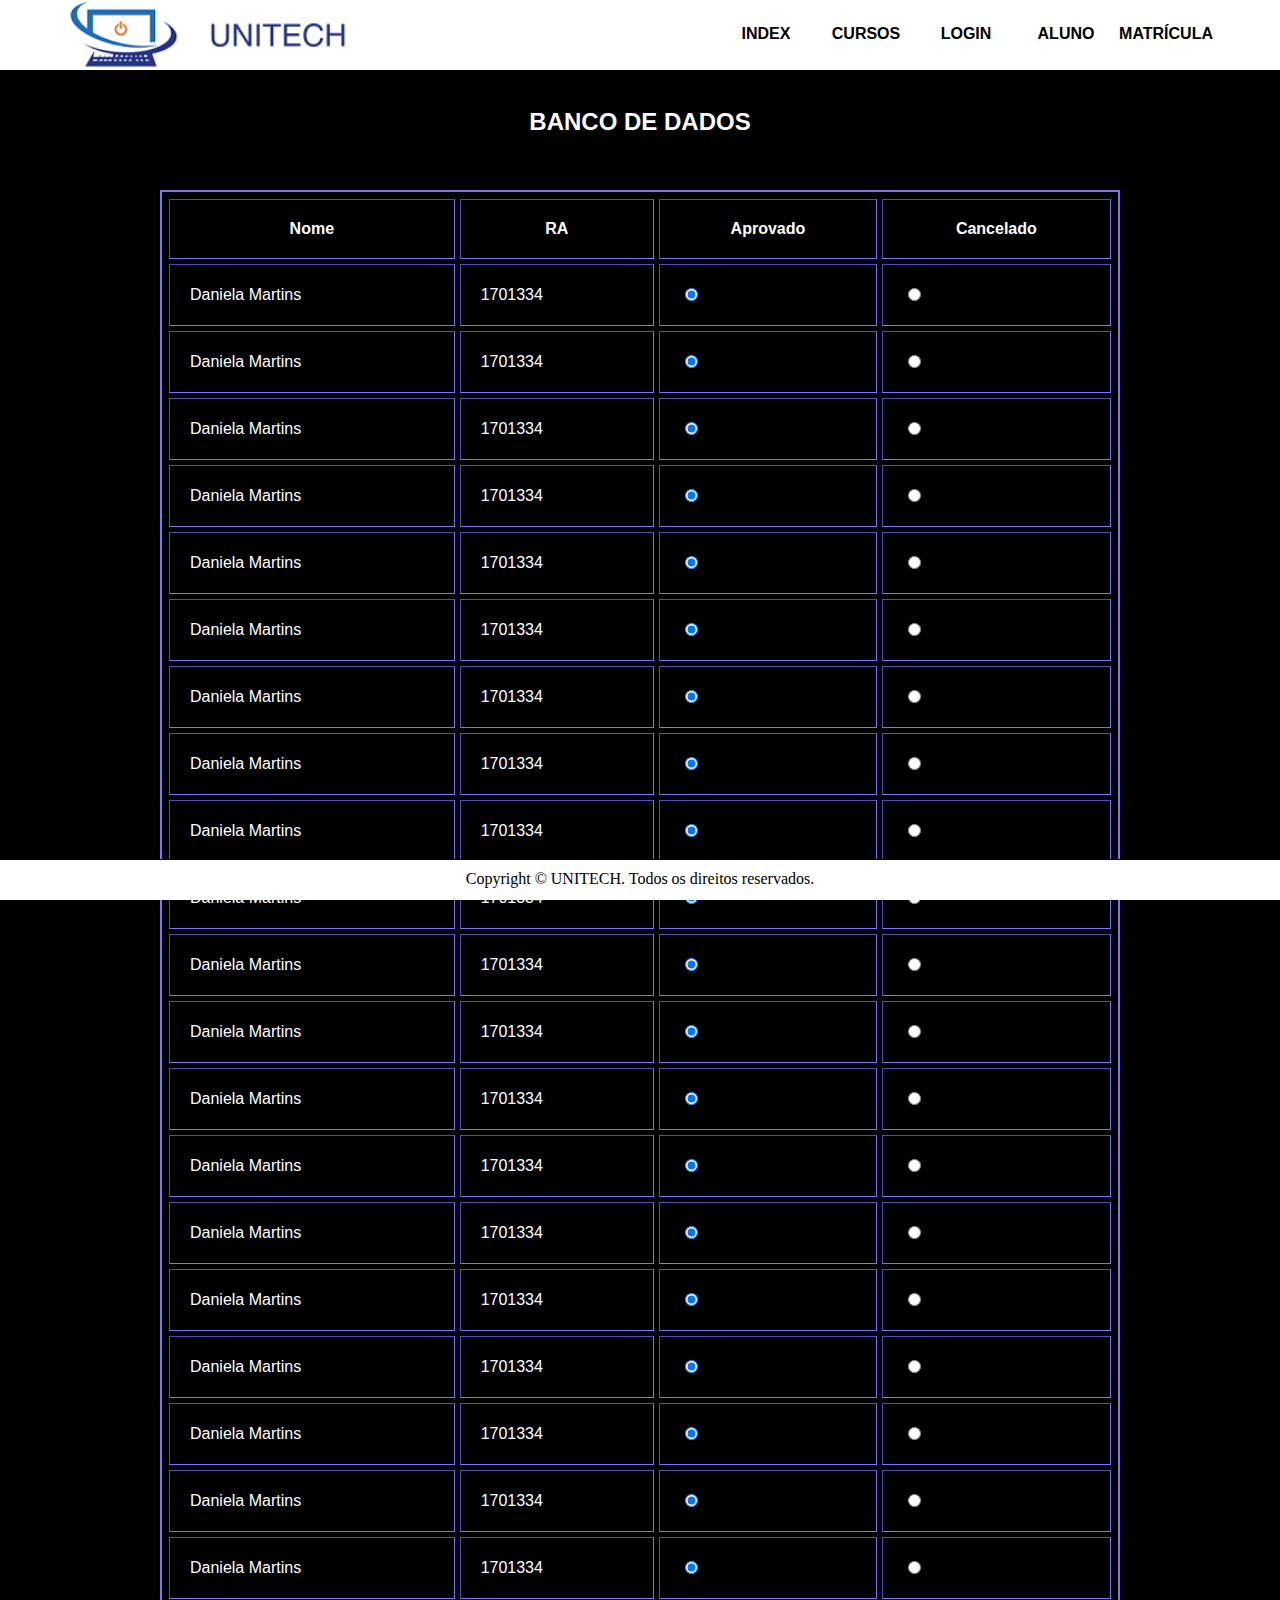
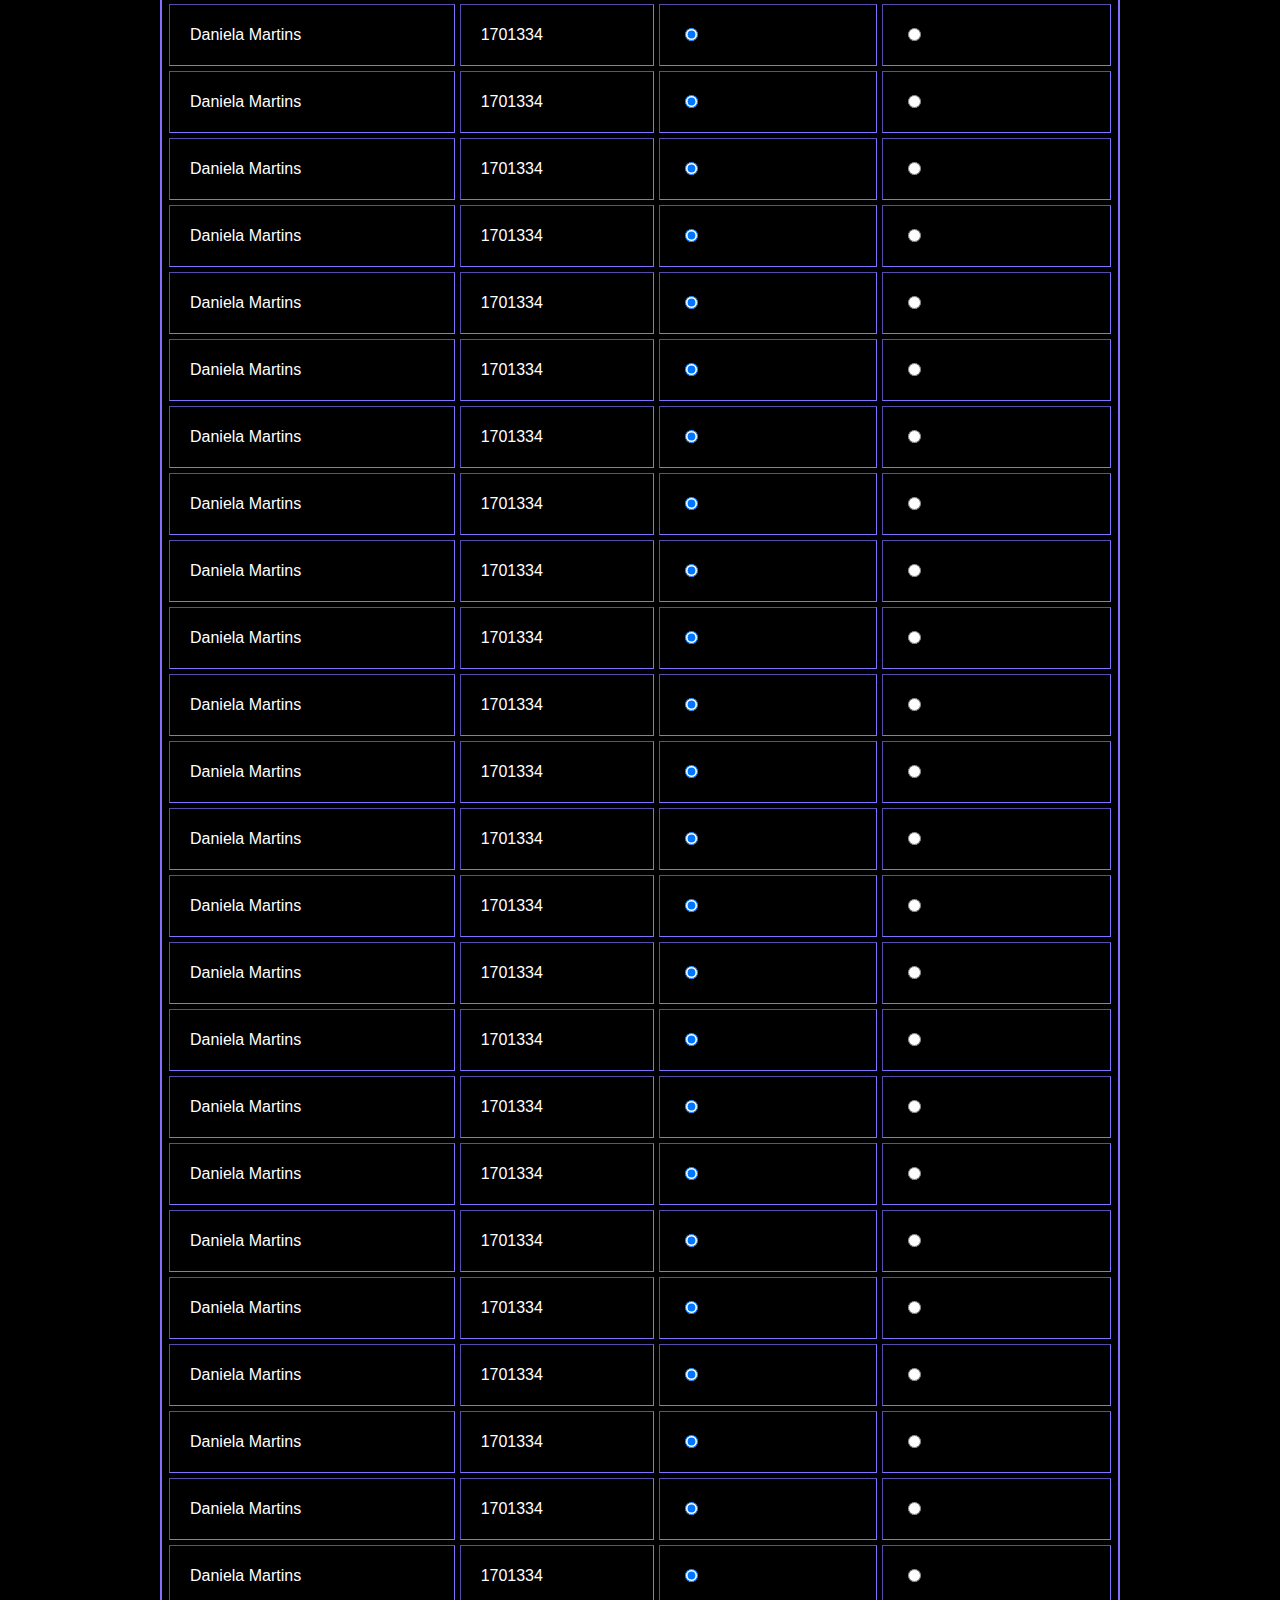
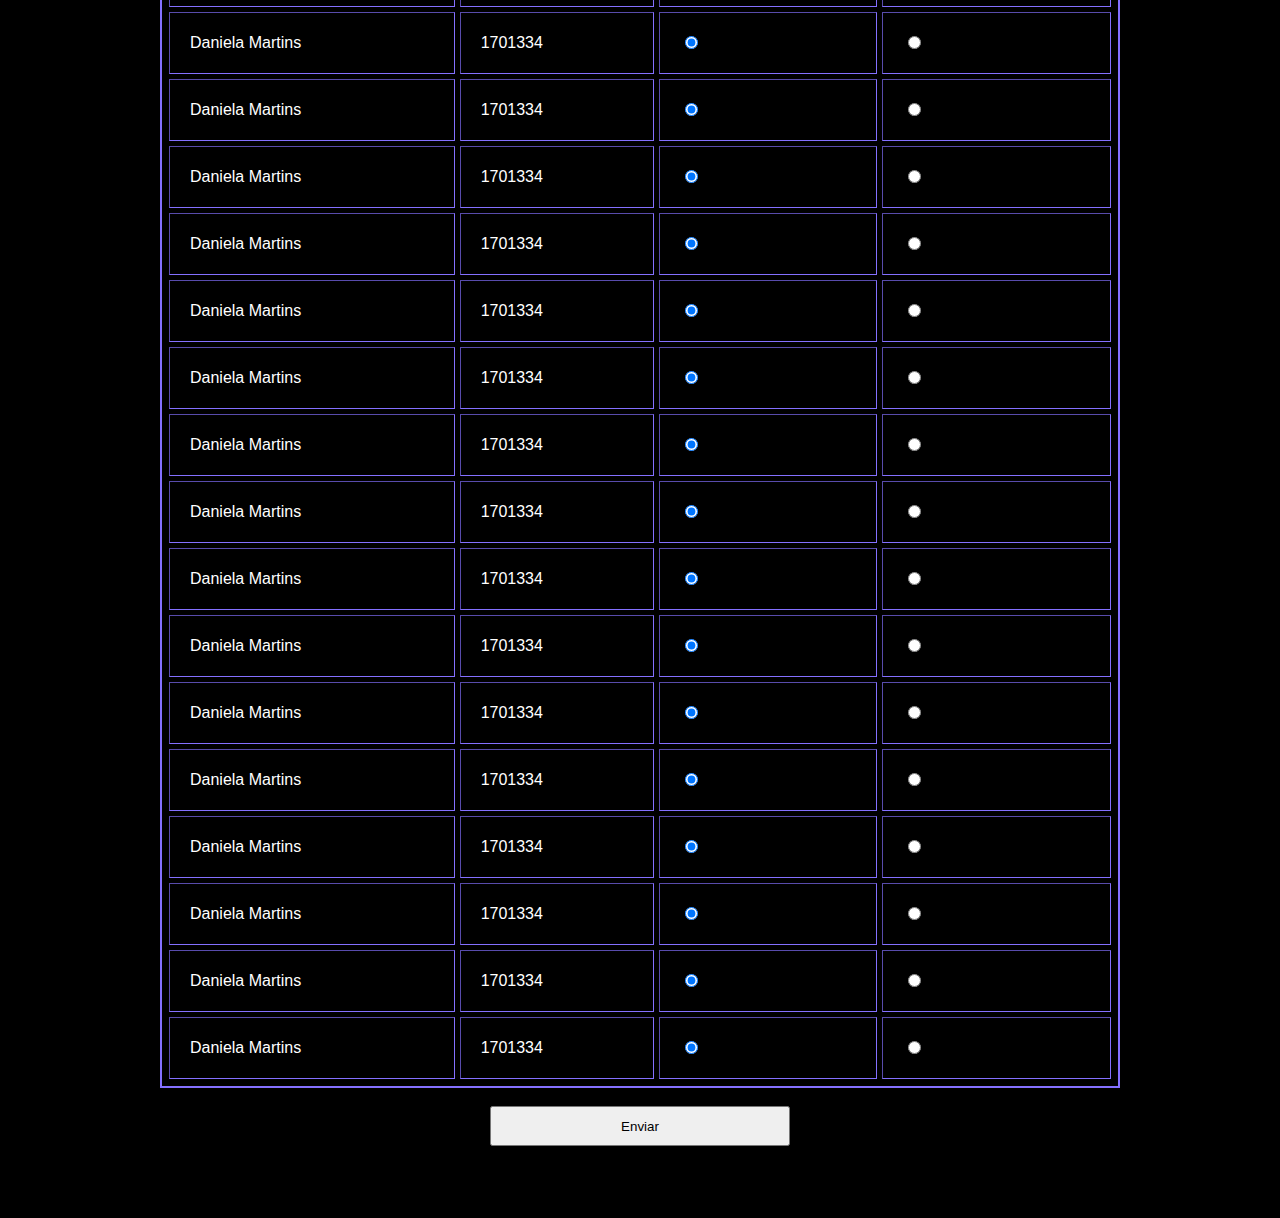
==== Projeto/matricula.html @ 8b110e54 "Update matricula.html" ====
<!DOCTYPE html>
<html>
<head>
    <meta charset="utf-8" />
    <title>NOVO ALUNO</title>
    <meta name="viewport" content="width=device-width, initial-scale=1">
    <link rel="stylesheet" type="text/css" media="screen" href="estilo.css" />
	<script src="javascript.js" defer async charset="utf-8"></script>

	<link rel="apple-touch-icon" sizes="57x57" href="imgs/icone-url.png">
	<link rel="apple-touch-icon" sizes="60x60" href="imgs/icone-url.png">
	<link rel="apple-touch-icon" sizes="72x72" href="imgs/icone-url.png">
	<link rel="apple-touch-icon" sizes="76x76" href="imgs/icone-url.png">
	<link rel="apple-touch-icon" sizes="114x114" href="imgs/icone-url.png">
	<link rel="apple-touch-icon" sizes="120x120" href="imgs/icone-url.png">
	<link rel="apple-touch-icon" sizes="144x144" href="imgs/icone-url.png">
	<link rel="apple-touch-icon" sizes="152x152" href="imgs/icone-url.png">
	<link rel="apple-touch-icon" sizes="180x180" href="imgs/icone-url.png">
	<link rel="icon" type="image/png" sizes="192x192"  href="imgs/icone-url.png">
	<link rel="icon" type="image/png" sizes="32x32" href="imgs/icone-url.png">
	<link rel="icon" type="image/png" sizes="96x96" href="imgs/icone-url.png">
	<link rel="icon" type="image/png" sizes="16x16" href="imgs/icone-url.png">
	<link rel="manifest" href="/manifest.json">
	<meta name="msapplication-TileColor" content="#ffffff">
	<meta name="msapplication-TileImage" content="imgs/icone-url.png">
	<meta name="theme-color" content="#ffffff">
</head>
<body>
    <div class="cabecalho">
        <img src="imgs/logo-menu.png" height="70px" class="logo-menu">
        
        <ul>
            <li><a href="index.html">INDEX</a></li>
            <li><a href="cursos.html">CURSOS</a></li>
            <li class="menu-login"><a href="page_index.html">LOGIN</a></li>
			<li class="menu-login"><a href="novoaluno.html">ALUNO</a></li>
			<li class="menu-login"><a href="matricula.html">MATRÍCULA</a></li>
        </ul>
    </div>
	
    <!--------------------------- ESTE É O CONTEUDO DO SITE-------------------------------->
	
	<main class="conteudo">
        <br>
        <br>
        <br>
        <br>
		<br>
        <br>
        <center><strong><font size="5">BANCO DE DADOS</font></strong></center>
		<br/>
		<br/>
		<br/>


<form id="formulario1" action="javascript:form_matricula();" method="POST">
<center><table border = '1px' CELLSPACING=5 CELLPADDING=20 width=75% height=60% class="curso">
<tr>
  <th>Nome</th>
  <th>RA</th>
  <th>Aprovado</th>
  <th>Cancelado</th>
</tr>
	<script type="text/javascript">
		var x = 60;
    	for(var i=1;i<=x;i++){
        	document.write('<center><tr id="registro"><td id="nome">Daniela Martins</td><td>1701334</td><td><form><input type="radio" name="avalia" value="aprovado" id="aprovado" checked></td><td><input type="radio" name="avalia" value="reprovado" id="reprovado"></td></form></tr></center>');
        }
    </script>
</table>

<br>
<input type="submit" value="Enviar" style="width: 300px; height: 40px"></center>
</form>

<br>
<br>
<br>
<br>
</main>

<footer class="rodape">
            Copyright © UNITECH. Todos os direitos reservados.
    </footer>
</body>
</html>
---- Projeto/estilo.css ----
body{
    background-color:black;
    width: 100%;
    height: 700px;
    margin:0px;
    padding: 0px;
    -webkit-appearance: textfield; /* 1 */
    -moz-box-sizing: content-box;
    -webkit-box-sizing: content-box; /* 2 */
    box-sizing: content-box;
     
}

.cabecalho{
    background-color: white ;
    width: 100%;
    height: 70px;
    font-family: 'Segoe UI', Tahoma, Geneva, Verdana, sans-serif;
    border-bottom:0.5px solid black;
    font-weight: bold;
    display:flow-root;
    position: fixed;
}

.cabecalho ul{
    margin-top:0px;
    list-style: none;
    margin-right: 5%;
    float: right;
}

.cabecalho ul li{
    float: left;
    width: 100px;
    height: 38px;
    margin-top: 25px;
    padding-bottom: 5px;
    text-align: center;
}

.cabecalho ul li:hover{
    border-bottom: 3px solid black;
}
.cabecalho ul a{
    text-decoration: none;
    color:black;
    position: inline-block;
}

.logo-menu{
    margin-left: 5%;
    float: left;
}

.rodape{
    width: 100%;
    height: 30px;
    color:black;
    background-color: white;
    bottom:0;
    padding-top: 10px;
    position: absolute;
    border-top: 1px solid black;
    text-align: center;
    position: fixed;
    display: block;
    
}

.conteudo{
    text-align: justify;
    font-family: 'tahoma', sans-serif;
    color: white;
    
}
.adm{
    border-style: solid;
	border-color: #8470FF; 
	border-width: 2px; 
	padding: 2px; 
}

.ads{
    border-style: solid;
	border-color: #8470FF; 
	border-width: 2px; 
	padding: 2px; 
}

.bd{
    border-style: solid;
	border-color: #8470FF; 
	border-width: 2px; 
	padding: 2px; 
}

.si{
    border-style: solid;
	border-color: #8470FF; 
	border-width: 2px; 
    padding: 2px;
}

.curso{
    border-style: solid;
	border-color: #8470FF; 
	border-width: 2px; 
	padding: 2px; 

}

.field{
    border:2px groove #8470FF /* Border width, style and colour
}
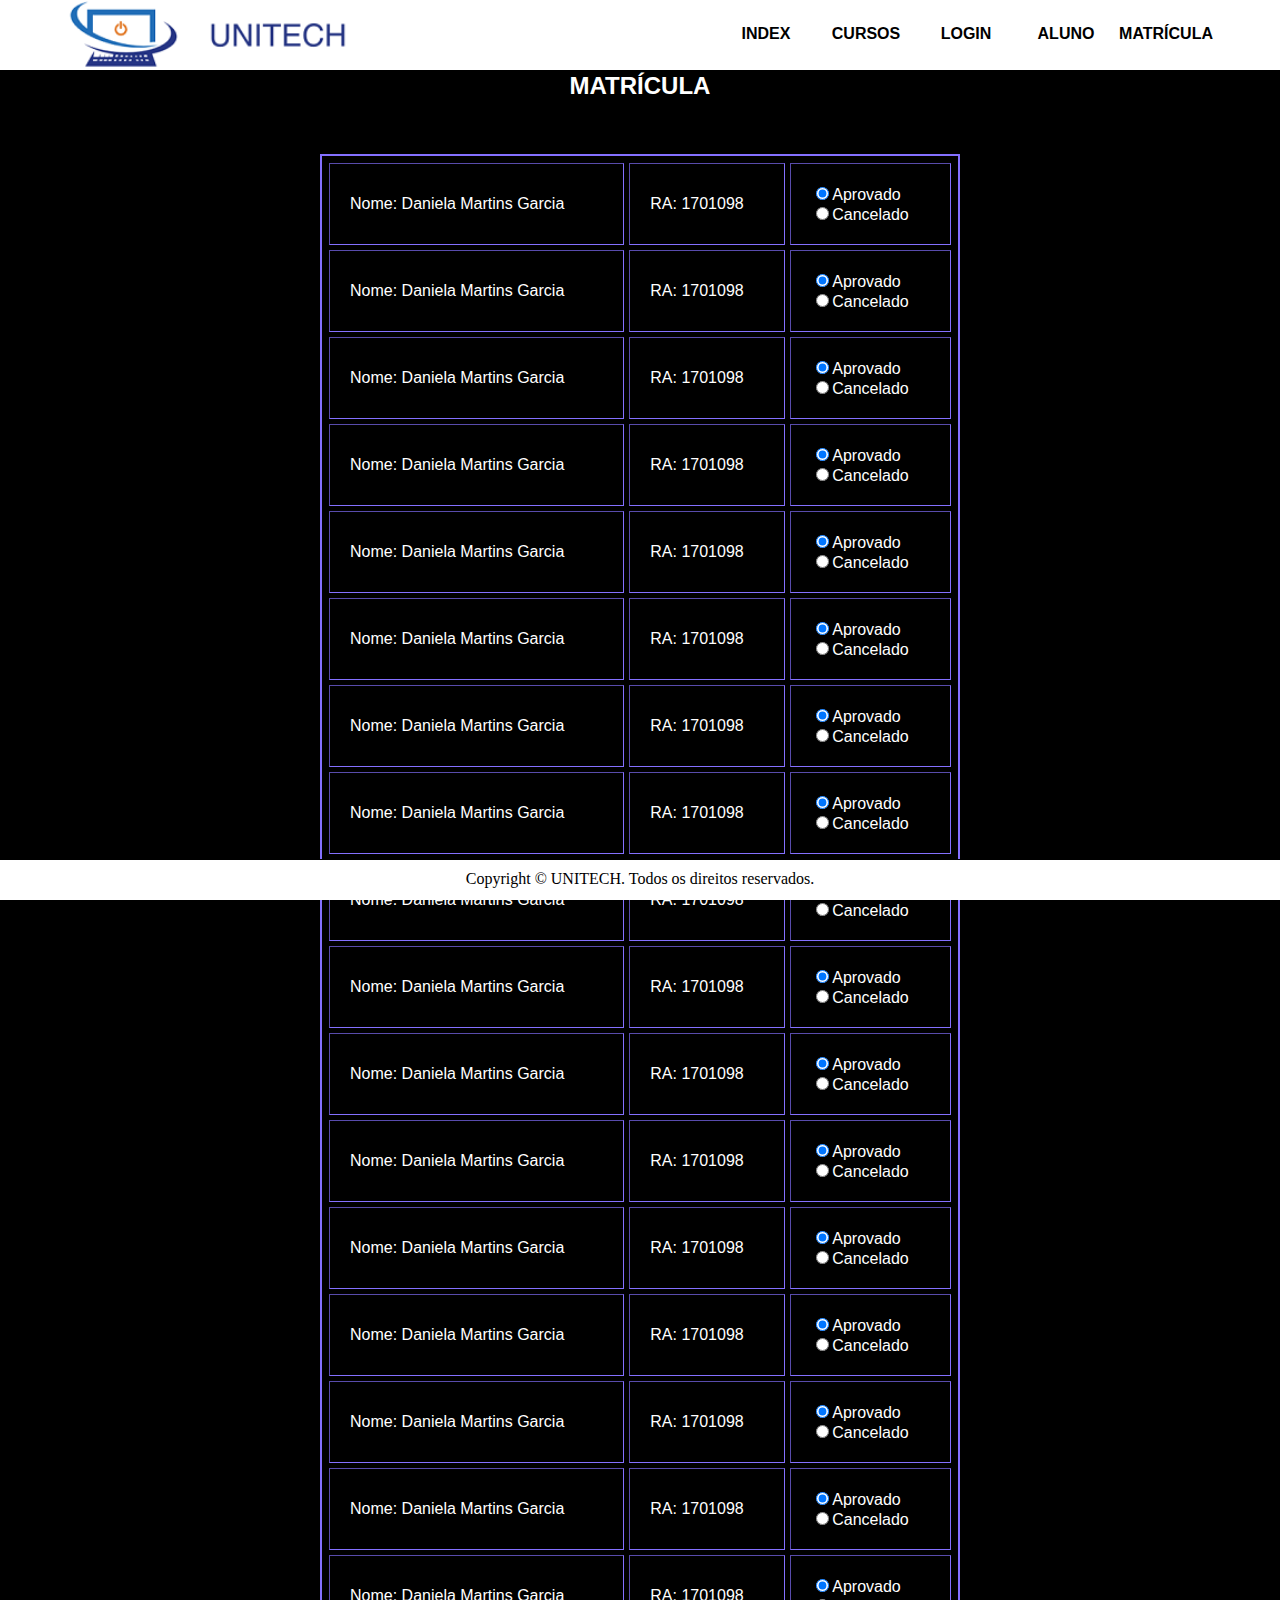
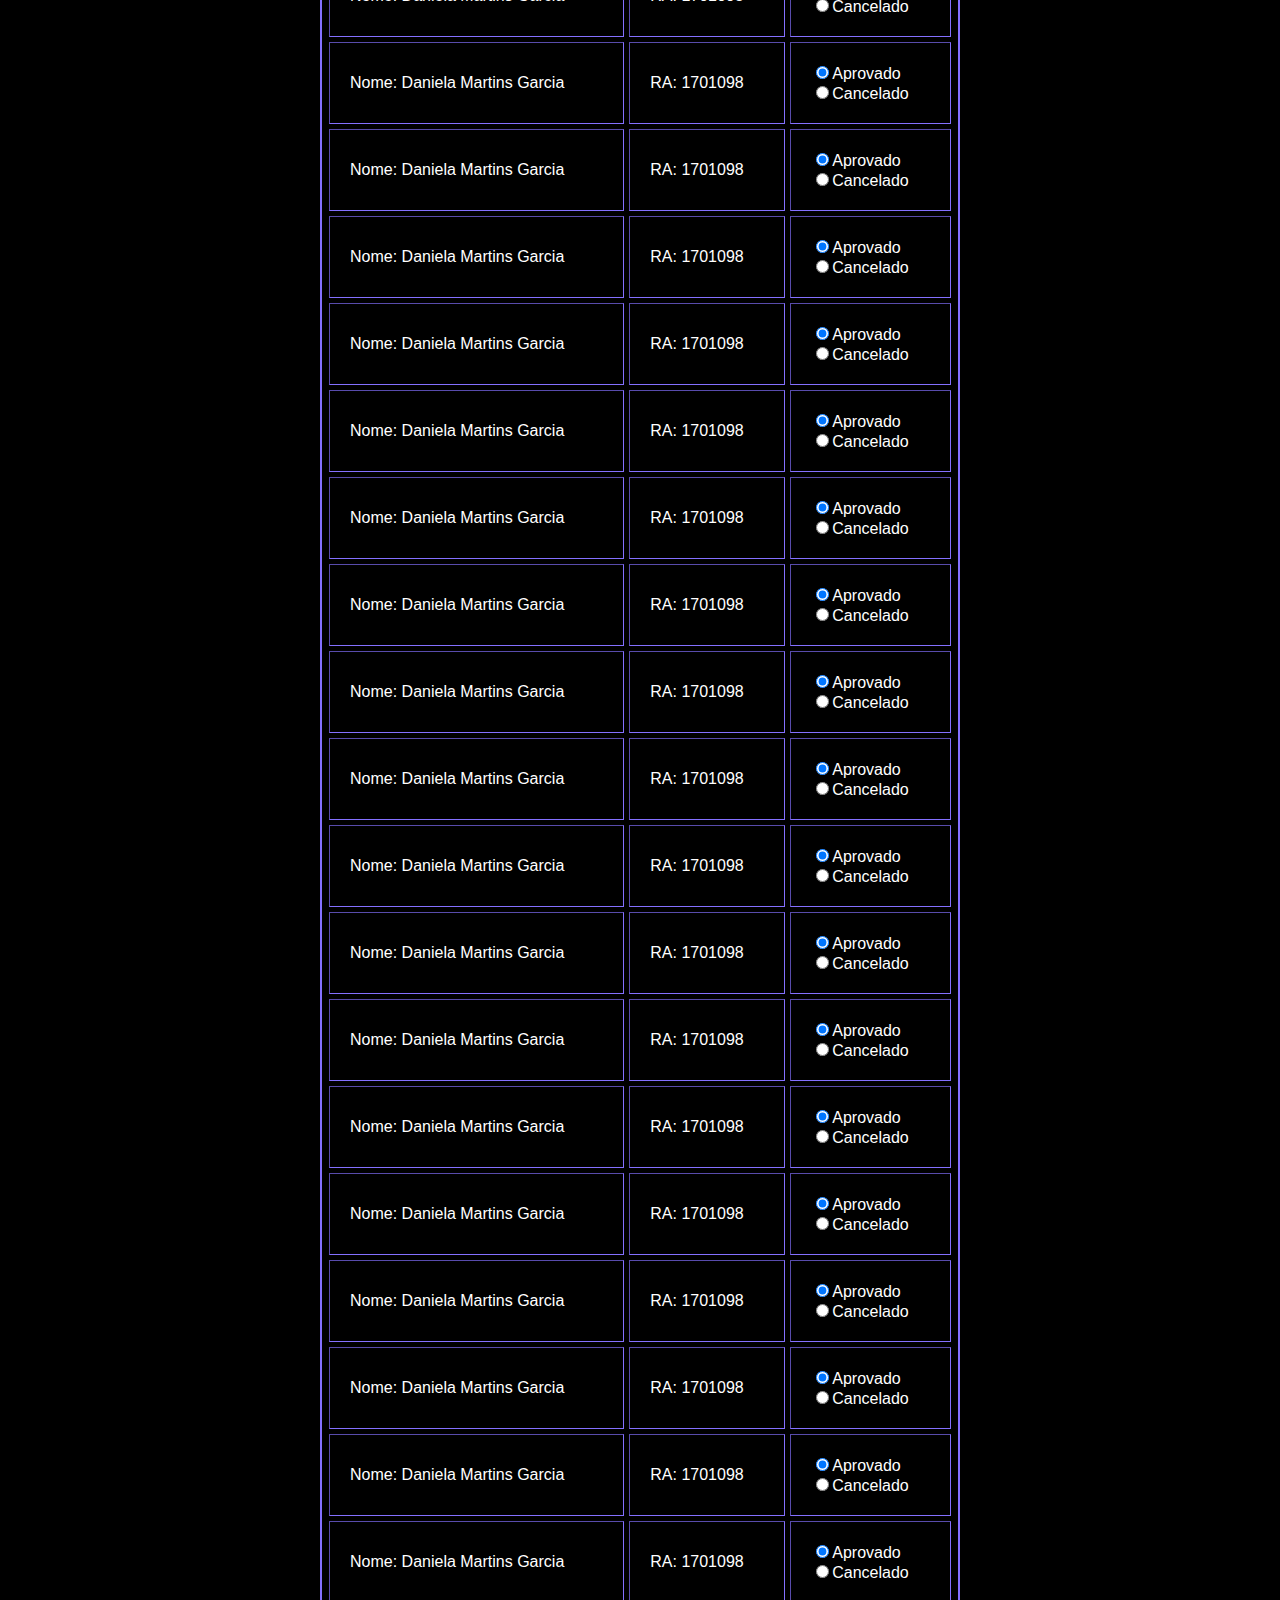
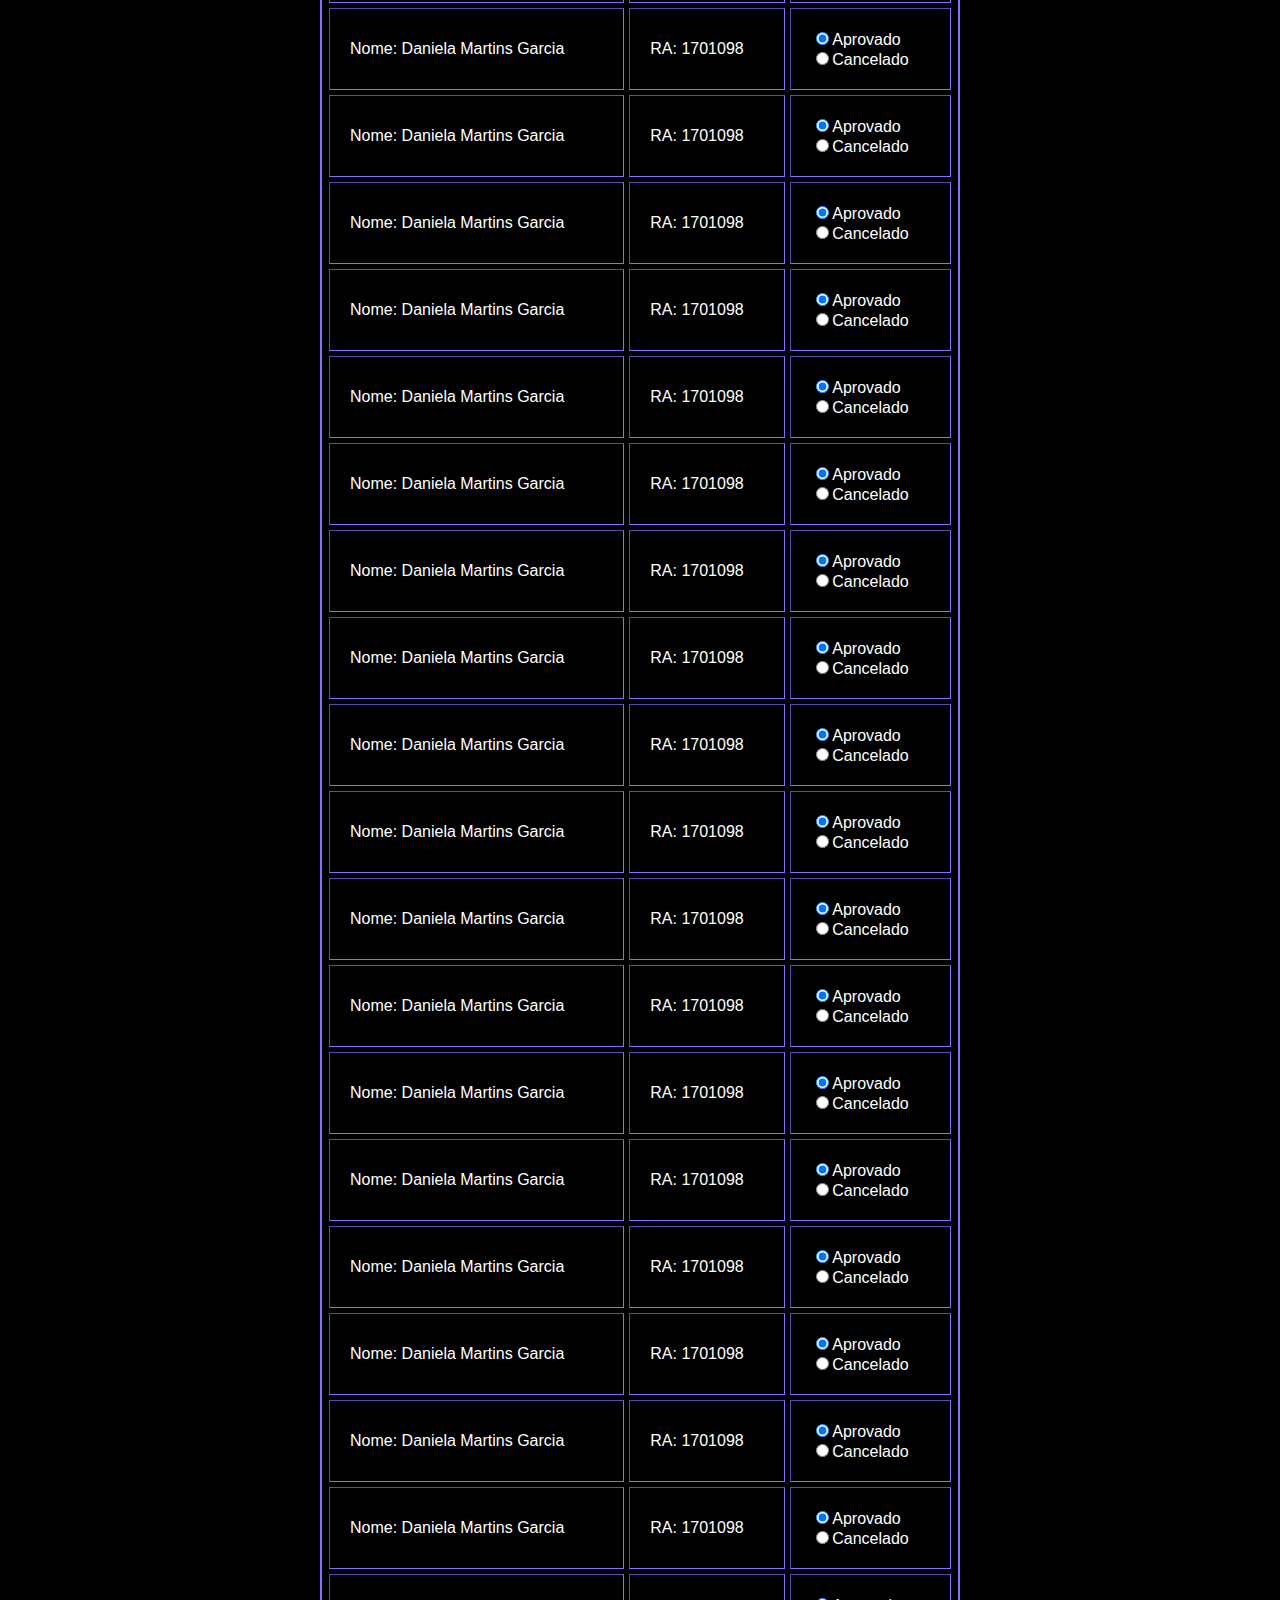
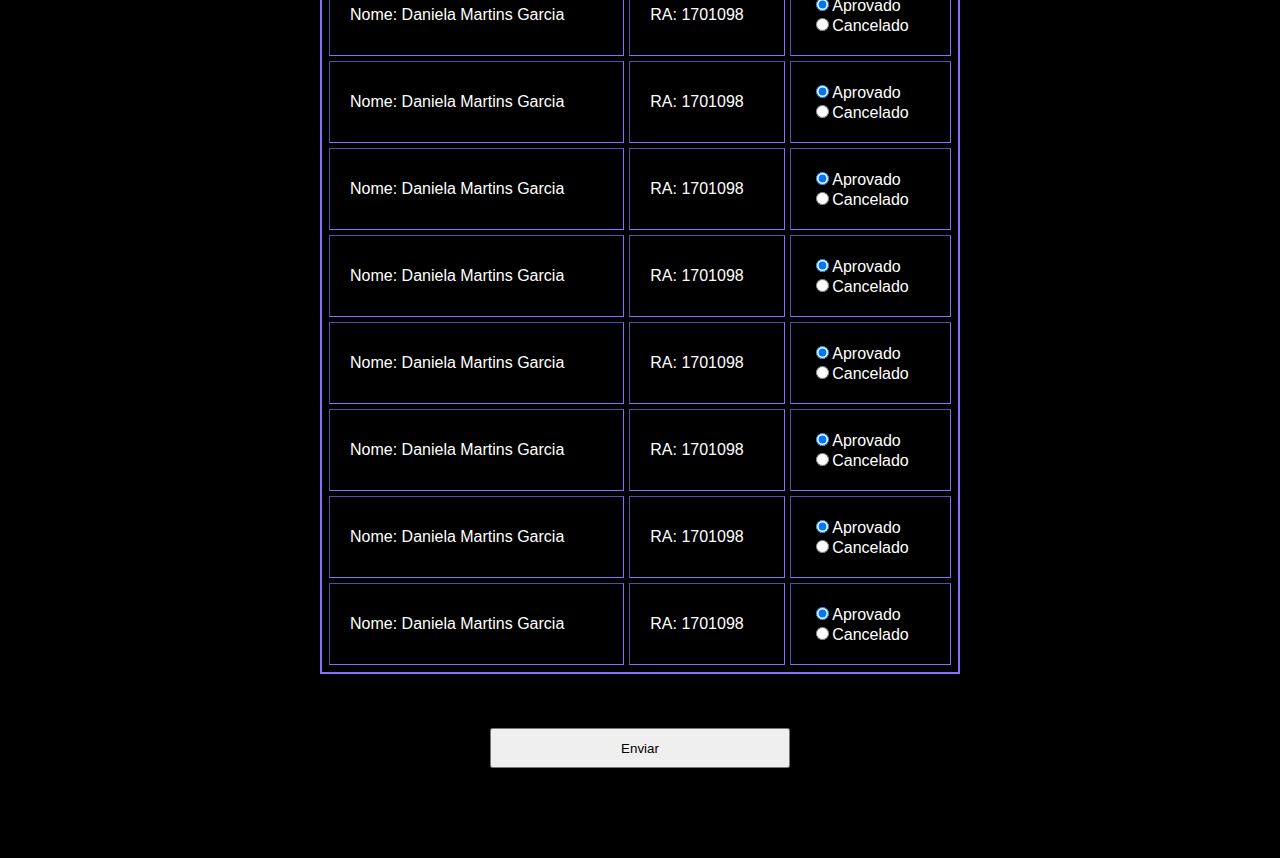
==== commit 69eb3d7e: "Update matricula.html" ====
--- a/Projeto/matricula.html
+++ b/Projeto/matricula.html
@@ -2,10 +2,10 @@
 <html>
 <head>
     <meta charset="utf-8" />
-    <title>NOVO ALUNO</title>
+    <title>Matrícula</title>
     <meta name="viewport" content="width=device-width, initial-scale=1">
     <link rel="stylesheet" type="text/css" media="screen" href="estilo.css" />
-	<script src="javascript.js" defer async charset="utf-8"></script>
+	<script src="javascriptmatricula.js" defer async charset="utf-8"></script>
 
 	<link rel="apple-touch-icon" sizes="57x57" href="imgs/icone-url.png">
 	<link rel="apple-touch-icon" sizes="60x60" href="imgs/icone-url.png">
@@ -45,39 +45,573 @@
         <br>
         <br>
         <br>
-		<br>
-        <br>
-        <center><strong><font size="5">BANCO DE DADOS</font></strong></center>
+        <center><strong><font size="5">MATRÍCULA</font></strong></center>
 		<br/>
 		<br/>
 		<br/>
 
 
-<form id="formulario1" action="javascript:form_matricula();" method="POST">
-<center><table border = '1px' CELLSPACING=5 CELLPADDING=20 width=75% height=60% class="curso">
-<tr>
-  <th>Nome</th>
-  <th>RA</th>
-  <th>Aprovado</th>
-  <th>Cancelado</th>
-</tr>
-	<script type="text/javascript">
-		var x = 60;
-    	for(var i=1;i<=x;i++){
-        	document.write('<center><tr id="registro"><td id="nome">Daniela Martins</td><td>1701334</td><td><form><input type="radio" name="avalia" value="aprovado" id="aprovado" checked></td><td><input type="radio" name="avalia" value="reprovado" id="reprovado"></td></form></tr></center>');
-        }
-    </script>
+<form id="formulario" action="" method="POST">
+<center><table border = '1' CELLSPACING=5 CELLPADDING=20 width=50% height=60% class="curso">
+<tr>
+<td>Nome: Daniela Martins Garcia</td>
+<td>RA: 1701098</td>
+<form>
+<td><input type="radio" name="avalia" value ="aprovados" checked>Aprovado</br>
+<input type="radio" name="avalia" value ="reprovados">Cancelado</td>
+</form>
+</tr>
+<tr>
+<td>Nome: Daniela Martins Garcia</td>
+<td>RA: 1701098</td>
+<form>
+<td><input type="radio" name="avalia" value ="aprovados" checked>Aprovado</br>
+<input type="radio" name="avalia" value ="reprovados">Cancelado</td>
+</form>
+</tr>
+<tr>
+<td>Nome: Daniela Martins Garcia</td>
+<td>RA: 1701098</td>
+<form>
+<td><input type="radio" name="avalia" value ="aprovados" checked>Aprovado</br>
+<input type="radio" name="avalia" value ="reprovados">Cancelado</td>
+</form>
+</tr>
+
+<tr>
+<td>Nome: Daniela Martins Garcia</td>
+<td>RA: 1701098</td>
+<form>
+<td><input type="radio" name="avalia" value ="aprovados" checked>Aprovado</br>
+<input type="radio" name="avalia" value ="reprovados">Cancelado</td>
+</form>
+</tr>
+
+<tr>
+<td>Nome: Daniela Martins Garcia</td>
+<td>RA: 1701098</td>
+<form>
+<td><input type="radio" name="avalia" value ="aprovados" checked>Aprovado</br>
+<input type="radio" name="avalia" value ="reprovados">Cancelado</td>
+</form>
+</tr>
+
+<tr>
+<td>Nome: Daniela Martins Garcia</td>
+<td>RA: 1701098</td>
+<form>
+<td><input type="radio" name="avalia" value ="aprovados" checked>Aprovado</br>
+<input type="radio" name="avalia" value ="reprovados">Cancelado</td>
+</form>
+</tr>
+
+<tr>
+<td>Nome: Daniela Martins Garcia</td>
+<td>RA: 1701098</td>
+<form>
+<td><input type="radio" name="avalia" value ="aprovados" checked>Aprovado</br>
+<input type="radio" name="avalia" value ="reprovados">Cancelado</td>
+</form>
+</tr>
+
+<tr>
+<td>Nome: Daniela Martins Garcia</td>
+<td>RA: 1701098</td>
+<form>
+<td><input type="radio" name="avalia" value ="aprovados" checked>Aprovado</br>
+<input type="radio" name="avalia" value ="reprovados">Cancelado</td>
+</form>
+</tr>
+
+<tr>
+<td>Nome: Daniela Martins Garcia</td>
+<td>RA: 1701098</td>
+<form>
+<td><input type="radio" name="avalia" value ="aprovados" checked>Aprovado</br>
+<input type="radio" name="avalia" value ="reprovados">Cancelado</td>
+</form>
+</tr>
+
+<tr>
+<td>Nome: Daniela Martins Garcia</td>
+<td>RA: 1701098</td>
+<form>
+<td><input type="radio" name="avalia" value ="aprovados" checked>Aprovado</br>
+<input type="radio" name="avalia" value ="reprovados">Cancelado</td>
+</form>
+</tr>
+
+<tr>
+<td>Nome: Daniela Martins Garcia</td>
+<td>RA: 1701098</td>
+<form>
+<td><input type="radio" name="avalia" value ="aprovados" checked>Aprovado</br>
+<input type="radio" name="avalia" value ="reprovados">Cancelado</td>
+</form>
+</tr>
+
+<tr>
+<td>Nome: Daniela Martins Garcia</td>
+<td>RA: 1701098</td>
+<form>
+<td><input type="radio" name="avalia" value ="aprovados" checked>Aprovado</br>
+<input type="radio" name="avalia" value ="reprovados">Cancelado</td>
+</form>
+</tr>
+<tr>
+<td>Nome: Daniela Martins Garcia</td>
+<td>RA: 1701098</td>
+<form>
+<td><input type="radio" name="avalia" value ="aprovados" checked>Aprovado</br>
+<input type="radio" name="avalia" value ="reprovados">Cancelado</td>
+</form>
+</tr>
+
+<tr>
+<td>Nome: Daniela Martins Garcia</td>
+<td>RA: 1701098</td>
+<form>
+<td><input type="radio" name="avalia" value ="aprovados" checked>Aprovado</br>
+<input type="radio" name="avalia" value ="reprovados">Cancelado</td>
+</form>
+</tr>
+
+<tr>
+<td>Nome: Daniela Martins Garcia</td>
+<td>RA: 1701098</td>
+<form>
+<td><input type="radio" name="avalia" value ="aprovados" checked>Aprovado</br>
+<input type="radio" name="avalia" value ="reprovados">Cancelado</td>
+</form>
+</tr>
+
+<tr>
+<td>Nome: Daniela Martins Garcia</td>
+<td>RA: 1701098</td>
+<form>
+<td><input type="radio" name="avalia" value ="aprovados" checked>Aprovado</br>
+<input type="radio" name="avalia" value ="reprovados">Cancelado</td>
+</form>
+</tr>
+
+<tr>
+<td>Nome: Daniela Martins Garcia</td>
+<td>RA: 1701098</td>
+<form>
+<td><input type="radio" name="avalia" value ="aprovados" checked>Aprovado</br>
+<input type="radio" name="avalia" value ="reprovados">Cancelado</td>
+</form>
+</tr>
+
+<tr>
+<td>Nome: Daniela Martins Garcia</td>
+<td>RA: 1701098</td>
+<form>
+<td><input type="radio" name="avalia" value ="aprovados" checked>Aprovado</br>
+<input type="radio" name="avalia" value ="reprovados">Cancelado</td>
+</form>
+</tr>
+
+<tr>
+<td>Nome: Daniela Martins Garcia</td>
+<td>RA: 1701098</td>
+<form>
+<td><input type="radio" name="avalia" value ="aprovados" checked>Aprovado</br>
+<input type="radio" name="avalia" value ="reprovados">Cancelado</td>
+</form>
+</tr>
+
+<tr>
+<td>Nome: Daniela Martins Garcia</td>
+<td>RA: 1701098</td>
+<form>
+<td><input type="radio" name="avalia" value ="aprovados" checked>Aprovado</br>
+<input type="radio" name="avalia" value ="reprovados">Cancelado</td>
+</form>
+</tr>
+
+<tr>
+<td>Nome: Daniela Martins Garcia</td>
+<td>RA: 1701098</td>
+<form>
+<td><input type="radio" name="avalia" value ="aprovados" checked>Aprovado</br>
+<input type="radio" name="avalia" value ="reprovados">Cancelado</td>
+</form>
+</tr>
+
+<tr>
+<td>Nome: Daniela Martins Garcia</td>
+<td>RA: 1701098</td>
+<form>
+<td><input type="radio" name="avalia" value ="aprovados" checked>Aprovado</br>
+<input type="radio" name="avalia" value ="reprovados">Cancelado</td>
+</form>
+</tr>
+<tr>
+<td>Nome: Daniela Martins Garcia</td>
+<td>RA: 1701098</td>
+<form>
+<td><input type="radio" name="avalia" value ="aprovados" checked>Aprovado</br>
+<input type="radio" name="avalia" value ="reprovados">Cancelado</td>
+</form>
+</tr>
+
+<tr>
+<td>Nome: Daniela Martins Garcia</td>
+<td>RA: 1701098</td>
+<form>
+<td><input type="radio" name="avalia" value ="aprovados" checked>Aprovado</br>
+<input type="radio" name="avalia" value ="reprovados">Cancelado</td>
+</form>
+</tr>
+
+<tr>
+<td>Nome: Daniela Martins Garcia</td>
+<td>RA: 1701098</td>
+<form>
+<td><input type="radio" name="avalia" value ="aprovados" checked>Aprovado</br>
+<input type="radio" name="avalia" value ="reprovados">Cancelado</td>
+</form>
+</tr>
+
+<tr>
+<td>Nome: Daniela Martins Garcia</td>
+<td>RA: 1701098</td>
+<form>
+<td><input type="radio" name="avalia" value ="aprovados" checked>Aprovado</br>
+<input type="radio" name="avalia" value ="reprovados">Cancelado</td>
+</form>
+</tr>
+
+<tr>
+<td>Nome: Daniela Martins Garcia</td>
+<td>RA: 1701098</td>
+<form>
+<td><input type="radio" name="avalia" value ="aprovados" checked>Aprovado</br>
+<input type="radio" name="avalia" value ="reprovados">Cancelado</td>
+</form>
+</tr>
+
+<tr>
+<td>Nome: Daniela Martins Garcia</td>
+<td>RA: 1701098</td>
+<form>
+<td><input type="radio" name="avalia" value ="aprovados" checked>Aprovado</br>
+<input type="radio" name="avalia" value ="reprovados">Cancelado</td>
+</form>
+</tr>
+
+<tr>
+<td>Nome: Daniela Martins Garcia</td>
+<td>RA: 1701098</td>
+<form>
+<td><input type="radio" name="avalia" value ="aprovados" checked>Aprovado</br>
+<input type="radio" name="avalia" value ="reprovados">Cancelado</td>
+</form>
+</tr>
+
+<tr>
+<td>Nome: Daniela Martins Garcia</td>
+<td>RA: 1701098</td>
+<form>
+<td><input type="radio" name="avalia" value ="aprovados" checked>Aprovado</br>
+<input type="radio" name="avalia" value ="reprovados">Cancelado</td>
+</form>
+</tr>
+
+<tr>
+<td>Nome: Daniela Martins Garcia</td>
+<td>RA: 1701098</td>
+<form>
+<td><input type="radio" name="avalia" value ="aprovados" checked>Aprovado</br>
+<input type="radio" name="avalia" value ="reprovados">Cancelado</td>
+</form>
+</tr>
+
+<tr>
+<td>Nome: Daniela Martins Garcia</td>
+<td>RA: 1701098</td>
+<form>
+<td><input type="radio" name="avalia" value ="aprovados" checked>Aprovado</br>
+<input type="radio" name="avalia" value ="reprovados">Cancelado</td>
+</form>
+</tr>
+<tr>
+<td>Nome: Daniela Martins Garcia</td>
+<td>RA: 1701098</td>
+<form>
+<td><input type="radio" name="avalia" value ="aprovados" checked>Aprovado</br>
+<input type="radio" name="avalia" value ="reprovados">Cancelado</td>
+</form>
+</tr>
+
+<tr>
+<td>Nome: Daniela Martins Garcia</td>
+<td>RA: 1701098</td>
+<form>
+<td><input type="radio" name="avalia" value ="aprovados" checked>Aprovado</br>
+<input type="radio" name="avalia" value ="reprovados">Cancelado</td>
+</form>
+</tr>
+
+<tr>
+<td>Nome: Daniela Martins Garcia</td>
+<td>RA: 1701098</td>
+<form>
+<td><input type="radio" name="avalia" value ="aprovados" checked>Aprovado</br>
+<input type="radio" name="avalia" value ="reprovados">Cancelado</td>
+</form>
+</tr>
+
+<tr>
+<td>Nome: Daniela Martins Garcia</td>
+<td>RA: 1701098</td>
+<form>
+<td><input type="radio" name="avalia" value ="aprovados" checked>Aprovado</br>
+<input type="radio" name="avalia" value ="reprovados">Cancelado</td>
+</form>
+</tr>
+
+<tr>
+<td>Nome: Daniela Martins Garcia</td>
+<td>RA: 1701098</td>
+<form>
+<td><input type="radio" name="avalia" value ="aprovados" checked>Aprovado</br>
+<input type="radio" name="avalia" value ="reprovados">Cancelado</td>
+</form>
+</tr>
+
+<tr>
+<td>Nome: Daniela Martins Garcia</td>
+<td>RA: 1701098</td>
+<form>
+<td><input type="radio" name="avalia" value ="aprovados" checked>Aprovado</br>
+<input type="radio" name="avalia" value ="reprovados">Cancelado</td>
+</form>
+</tr>
+
+<tr>
+<td>Nome: Daniela Martins Garcia</td>
+<td>RA: 1701098</td>
+<form>
+<td><input type="radio" name="avalia" value ="aprovados" checked>Aprovado</br>
+<input type="radio" name="avalia" value ="reprovados">Cancelado</td>
+</form>
+</tr>
+
+<tr>
+<td>Nome: Daniela Martins Garcia</td>
+<td>RA: 1701098</td>
+<form>
+<td><input type="radio" name="avalia" value ="aprovados" checked>Aprovado</br>
+<input type="radio" name="avalia" value ="reprovados">Cancelado</td>
+</form>
+</tr>
+
+<tr>
+<td>Nome: Daniela Martins Garcia</td>
+<td>RA: 1701098</td>
+<form>
+<td><input type="radio" name="avalia" value ="aprovados" checked>Aprovado</br>
+<input type="radio" name="avalia" value ="reprovados">Cancelado</td>
+</form>
+</tr>
+
+<tr>
+<td>Nome: Daniela Martins Garcia</td>
+<td>RA: 1701098</td>
+<form>
+<td><input type="radio" name="avalia" value ="aprovados" checked>Aprovado</br>
+<input type="radio" name="avalia" value ="reprovados">Cancelado</td>
+</form>
+</tr>
+<tr>
+<td>Nome: Daniela Martins Garcia</td>
+<td>RA: 1701098</td>
+<form>
+<td><input type="radio" name="avalia" value ="aprovados" checked>Aprovado</br>
+<input type="radio" name="avalia" value ="reprovados">Cancelado</td>
+</form>
+</tr>
+
+<tr>
+<td>Nome: Daniela Martins Garcia</td>
+<td>RA: 1701098</td>
+<form>
+<td><input type="radio" name="avalia" value ="aprovados" checked>Aprovado</br>
+<input type="radio" name="avalia" value ="reprovados">Cancelado</td>
+</form>
+</tr>
+
+<tr>
+<td>Nome: Daniela Martins Garcia</td>
+<td>RA: 1701098</td>
+<form>
+<td><input type="radio" name="avalia" value ="aprovados" checked>Aprovado</br>
+<input type="radio" name="avalia" value ="reprovados">Cancelado</td>
+</form>
+</tr>
+
+<tr>
+<td>Nome: Daniela Martins Garcia</td>
+<td>RA: 1701098</td>
+<form>
+<td><input type="radio" name="avalia" value ="aprovados" checked>Aprovado</br>
+<input type="radio" name="avalia" value ="reprovados">Cancelado</td>
+</form>
+</tr>
+
+<tr>
+<td>Nome: Daniela Martins Garcia</td>
+<td>RA: 1701098</td>
+<form>
+<td><input type="radio" name="avalia" value ="aprovados" checked>Aprovado</br>
+<input type="radio" name="avalia" value ="reprovados">Cancelado</td>
+</form>
+</tr>
+
+<tr>
+<td>Nome: Daniela Martins Garcia</td>
+<td>RA: 1701098</td>
+<form>
+<td><input type="radio" name="avalia" value ="aprovados" checked>Aprovado</br>
+<input type="radio" name="avalia" value ="reprovados">Cancelado</td>
+</form>
+</tr>
+
+<tr>
+<td>Nome: Daniela Martins Garcia</td>
+<td>RA: 1701098</td>
+<form>
+<td><input type="radio" name="avalia" value ="aprovados" checked>Aprovado</br>
+<input type="radio" name="avalia" value ="reprovados">Cancelado</td>
+</form>
+</tr>
+
+<tr>
+<td>Nome: Daniela Martins Garcia</td>
+<td>RA: 1701098</td>
+<form>
+<td><input type="radio" name="avalia" value ="aprovados" checked>Aprovado</br>
+<input type="radio" name="avalia" value ="reprovados">Cancelado</td>
+</form>
+</tr>
+
+<tr>
+<td>Nome: Daniela Martins Garcia</td>
+<td>RA: 1701098</td>
+<form>
+<td><input type="radio" name="avalia" value ="aprovados" checked>Aprovado</br>
+<input type="radio" name="avalia" value ="reprovados">Cancelado</td>
+</form>
+</tr>
+
+<tr>
+<td>Nome: Daniela Martins Garcia</td>
+<td>RA: 1701098</td>
+<form>
+<td><input type="radio" name="avalia" value ="aprovados" checked>Aprovado</br>
+<input type="radio" name="avalia" value ="reprovados">Cancelado</td>
+</form>
+</tr>
+<tr>
+<td>Nome: Daniela Martins Garcia</td>
+<td>RA: 1701098</td>
+<form>
+<td><input type="radio" name="avalia" value ="aprovados" checked>Aprovado</br>
+<input type="radio" name="avalia" value ="reprovados">Cancelado</td>
+</form>
+</tr>
+
+<tr>
+<td>Nome: Daniela Martins Garcia</td>
+<td>RA: 1701098</td>
+<form>
+<td><input type="radio" name="avalia" value ="aprovados" checked>Aprovado</br>
+<input type="radio" name="avalia" value ="reprovados">Cancelado</td>
+</form>
+</tr>
+
+<tr>
+<td>Nome: Daniela Martins Garcia</td>
+<td>RA: 1701098</td>
+<form>
+<td><input type="radio" name="avalia" value ="aprovados" checked>Aprovado</br>
+<input type="radio" name="avalia" value ="reprovados">Cancelado</td>
+</form>
+</tr>
+
+<tr>
+<td>Nome: Daniela Martins Garcia</td>
+<td>RA: 1701098</td>
+<form>
+<td><input type="radio" name="avalia" value ="aprovados" checked>Aprovado</br>
+<input type="radio" name="avalia" value ="reprovados">Cancelado</td>
+</form>
+</tr>
+
+<tr>
+<td>Nome: Daniela Martins Garcia</td>
+<td>RA: 1701098</td>
+<form>
+<td><input type="radio" name="avalia" value ="aprovados" checked>Aprovado</br>
+<input type="radio" name="avalia" value ="reprovados">Cancelado</td>
+</form>
+</tr>
+
+<tr>
+<td>Nome: Daniela Martins Garcia</td>
+<td>RA: 1701098</td>
+<form>
+<td><input type="radio" name="avalia" value ="aprovados" checked>Aprovado</br>
+<input type="radio" name="avalia" value ="reprovados">Cancelado</td>
+</form>
+</tr>
+
+<tr>
+<td>Nome: Daniela Martins Garcia</td>
+<td>RA: 1701098</td>
+<form>
+<td><input type="radio" name="avalia" value ="aprovados" checked>Aprovado</br>
+<input type="radio" name="avalia" value ="reprovados">Cancelado</td>
+</form>
+</tr>
+
+<tr>
+<td>Nome: Daniela Martins Garcia</td>
+<td>RA: 1701098</td>
+<form>
+<td><input type="radio" name="avalia" value ="aprovados" checked>Aprovado</br>
+<input type="radio" name="avalia" value ="reprovados">Cancelado</td>
+</form>
+</tr>
+
+<tr>
+<td>Nome: Daniela Martins Garcia</td>
+<td>RA: 1701098</td>
+<form>
+<td><input type="radio" name="avalia" value ="aprovados" checked>Aprovado</br>
+<input type="radio" name="avalia" value ="reprovados">Cancelado</td>
+</form>
+</tr>
+
+
+
 </table>
-
+<br/>
+<br/>
+<br/>
+
+</form>
+<input type="submit" value="Enviar" style="width: 300px; height: 40px"></center>
 <br>
-<input type="submit" value="Enviar" style="width: 300px; height: 40px"></center>
-</form>
-
+
+
+</main>
 <br>
-<br>
-<br>
-<br>
-</main>
+ <br>
+ <br>
+ <br>
 
 <footer class="rodape">
             Copyright © UNITECH. Todos os direitos reservados.
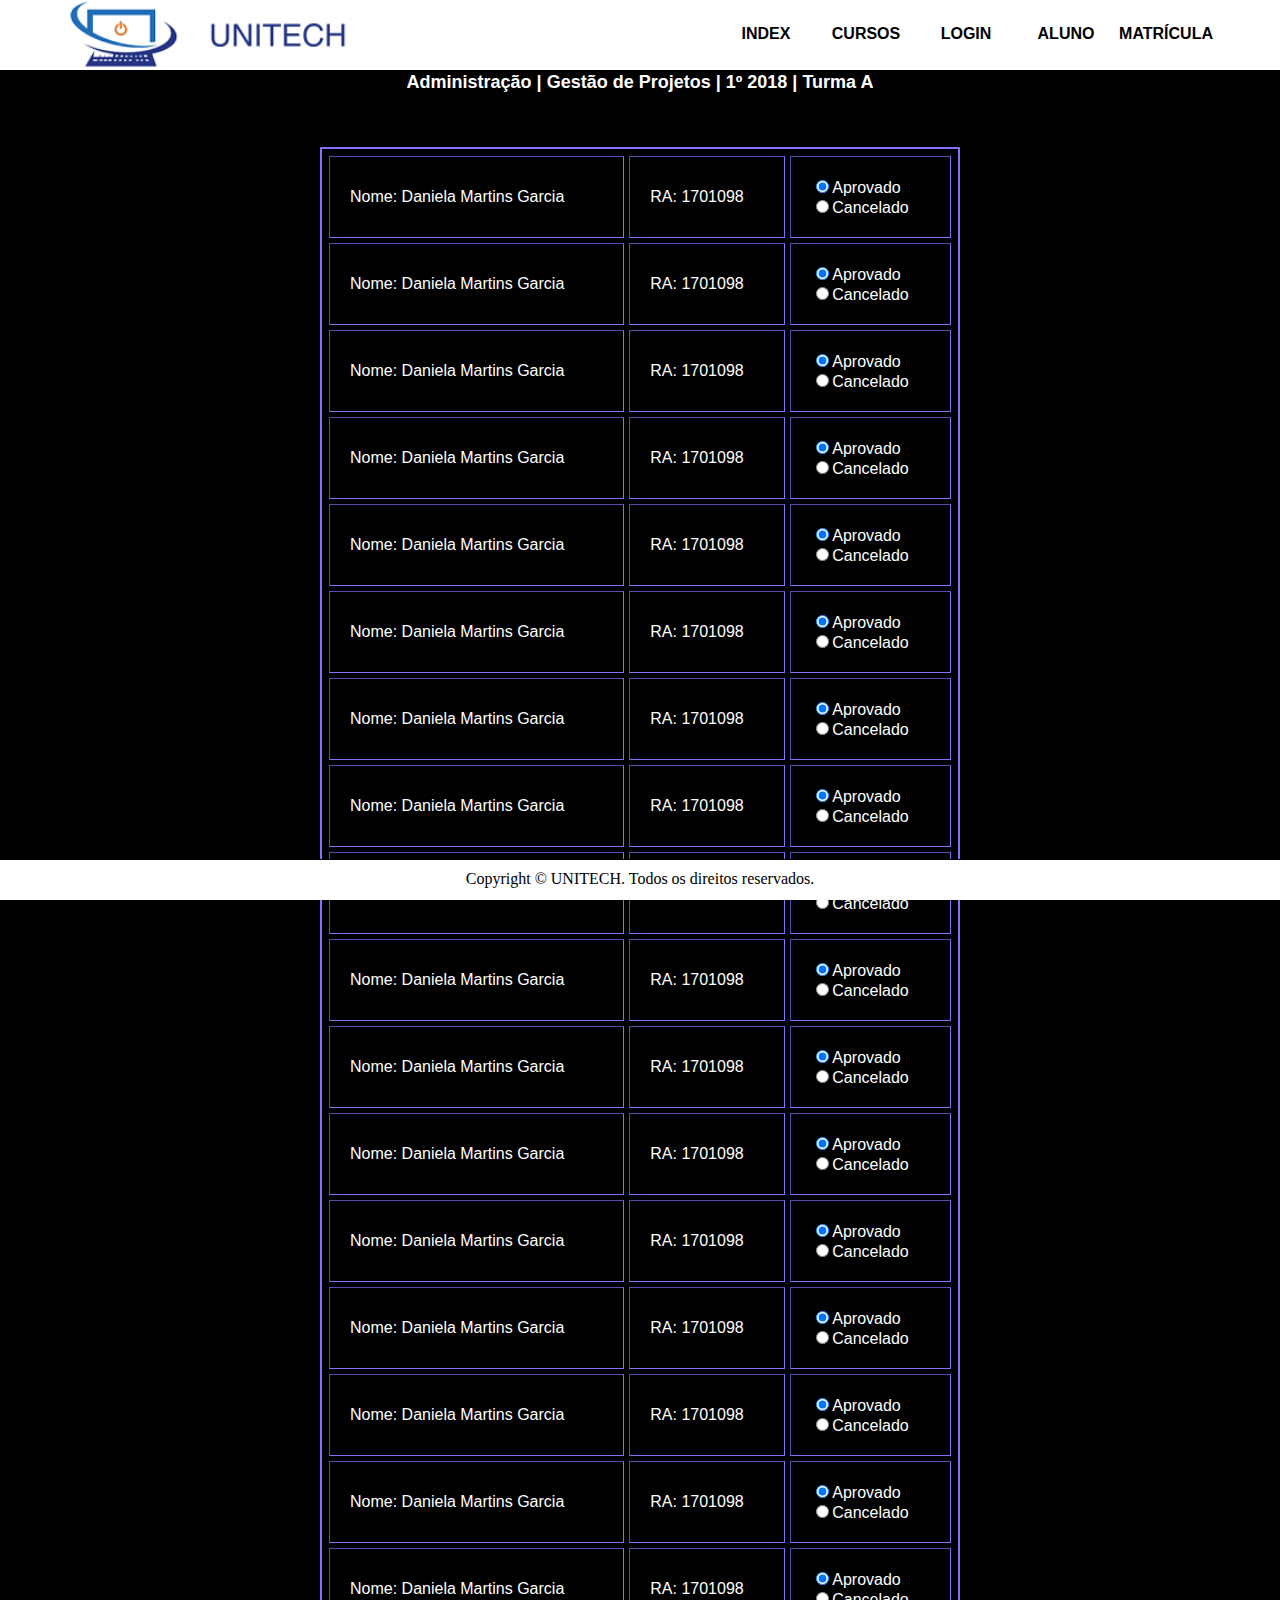
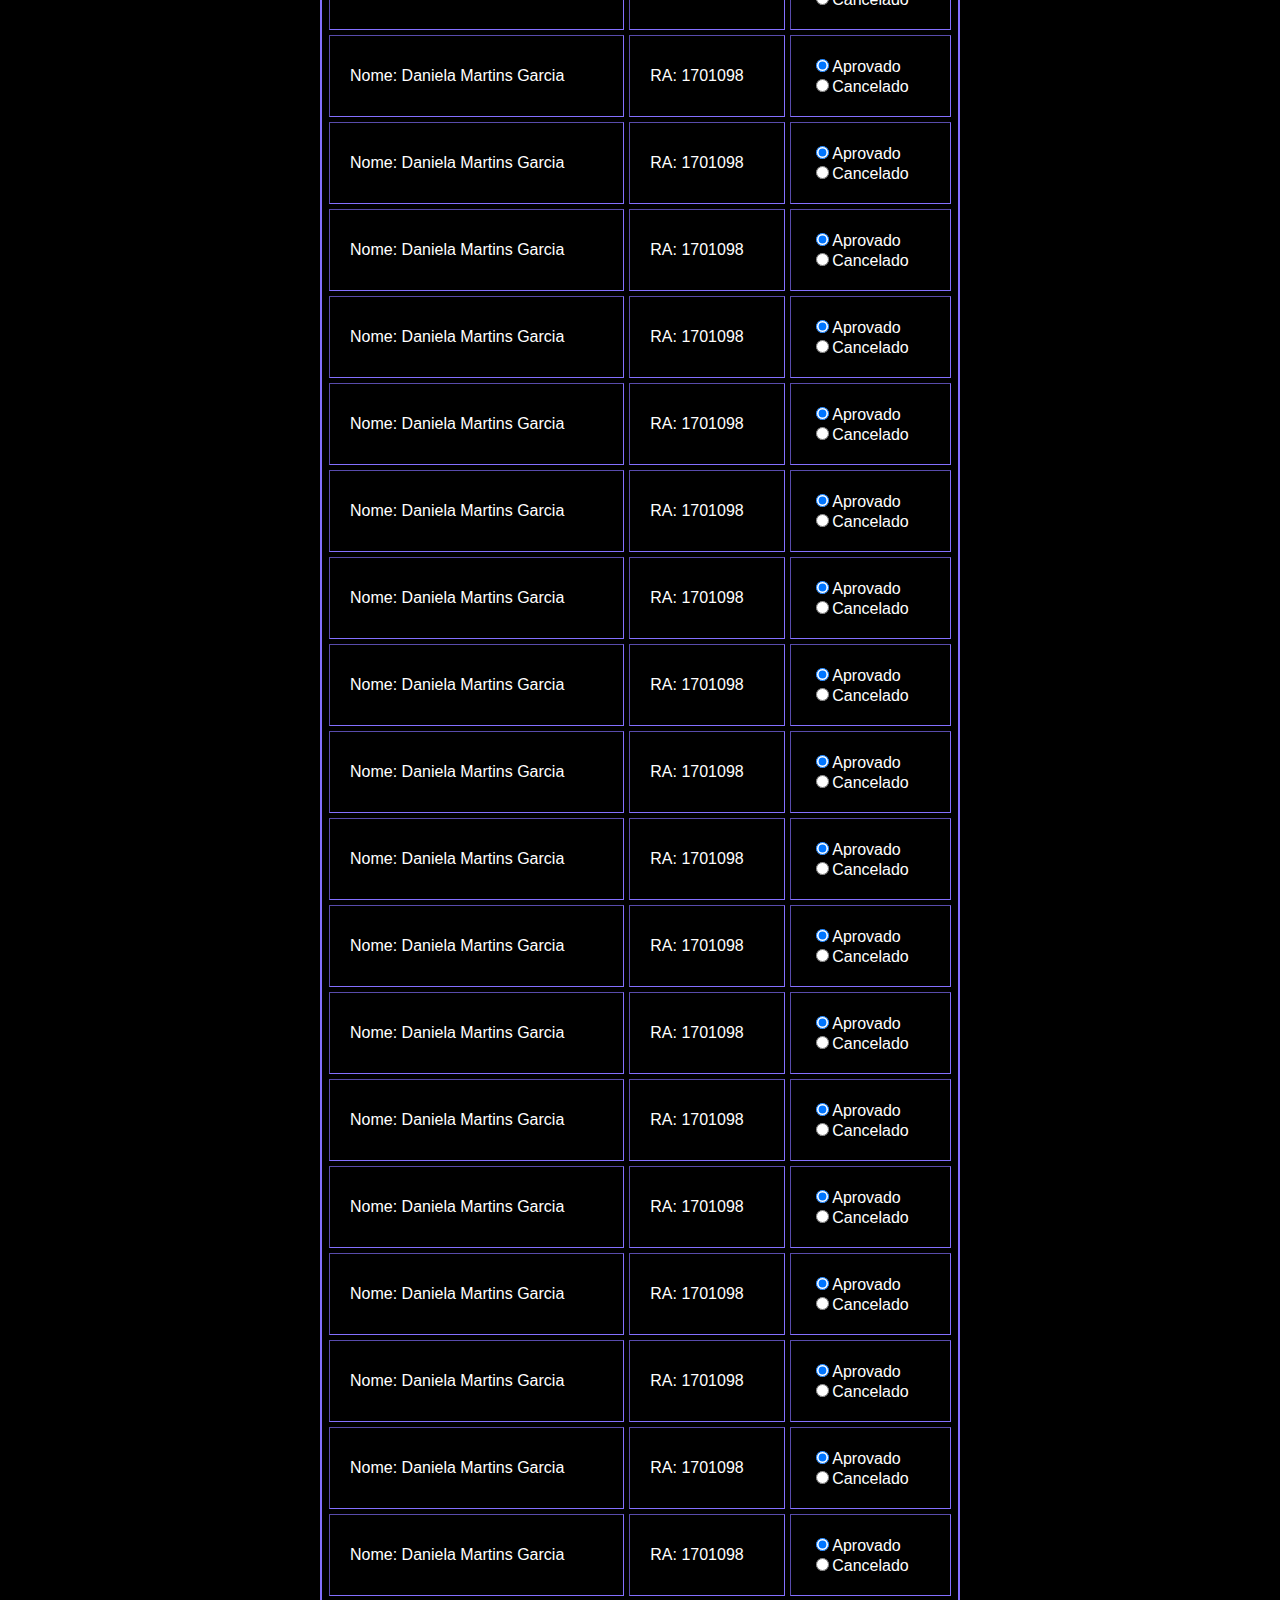
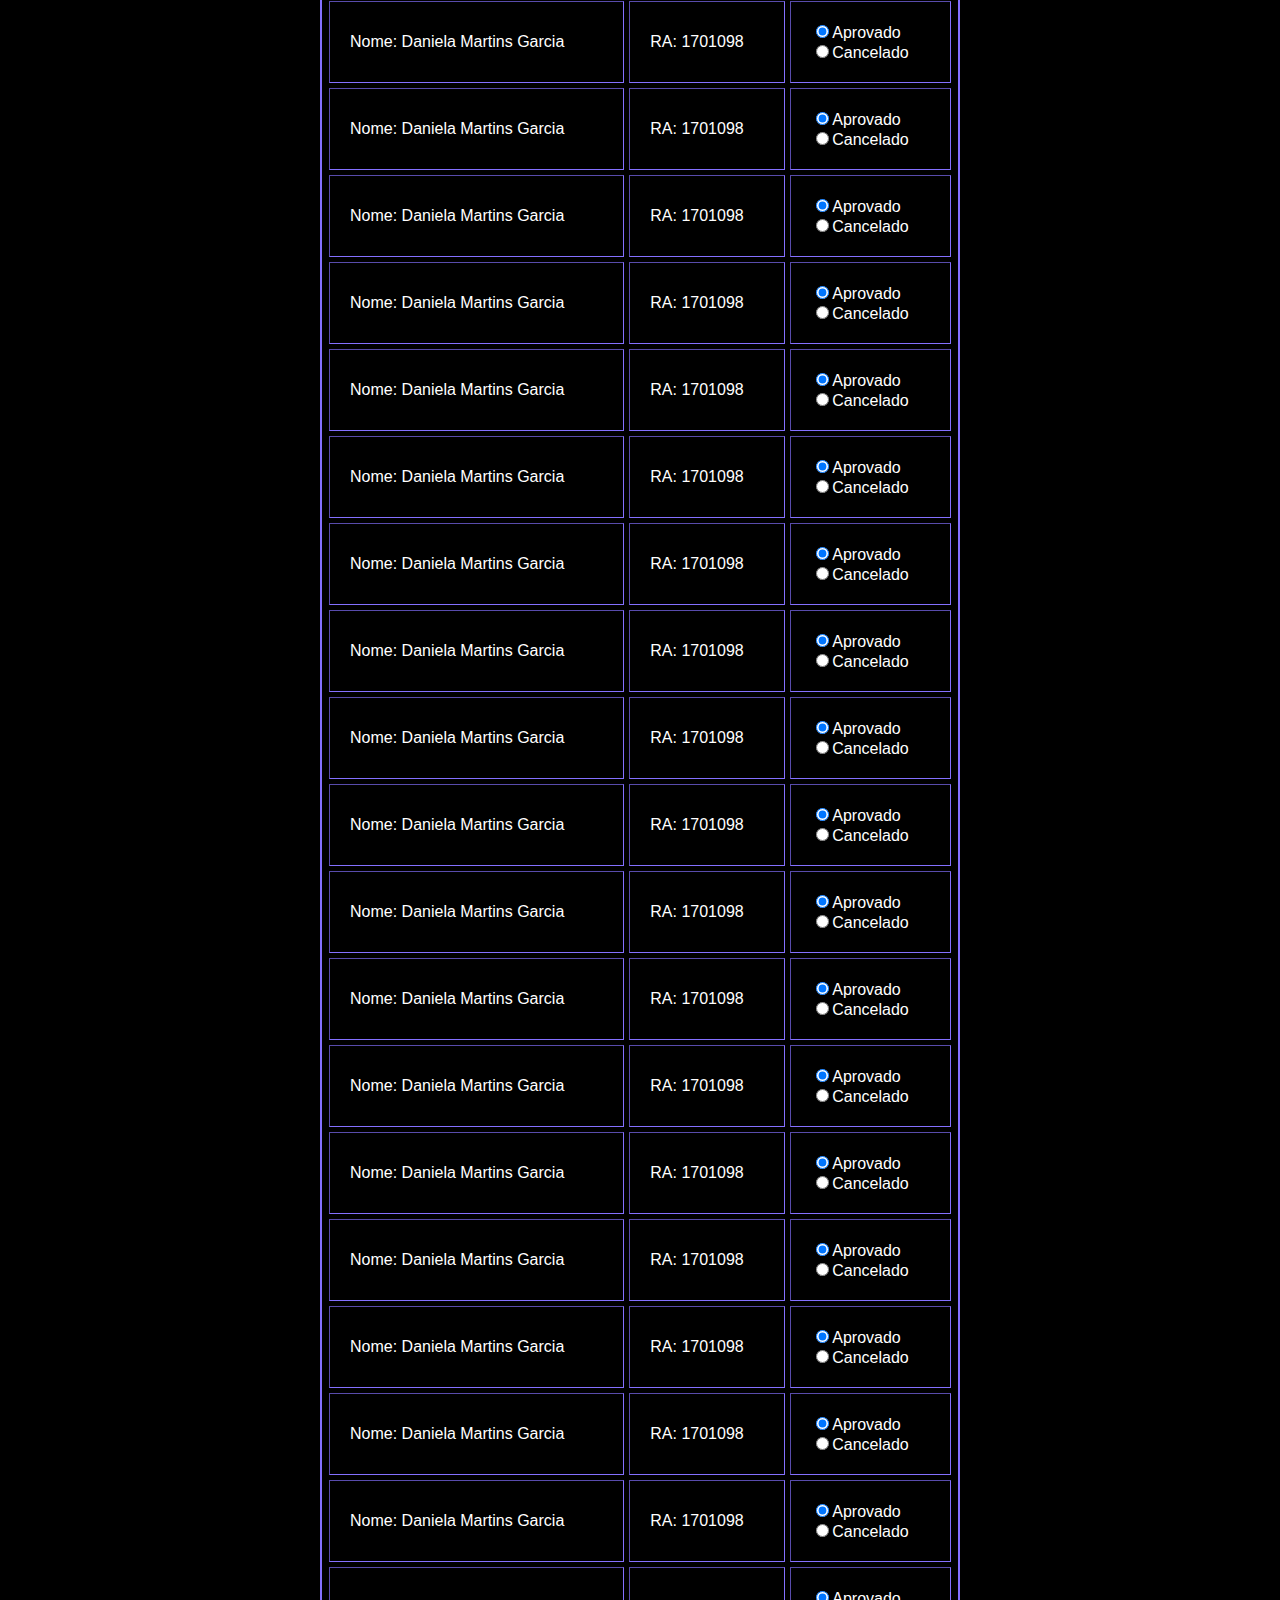
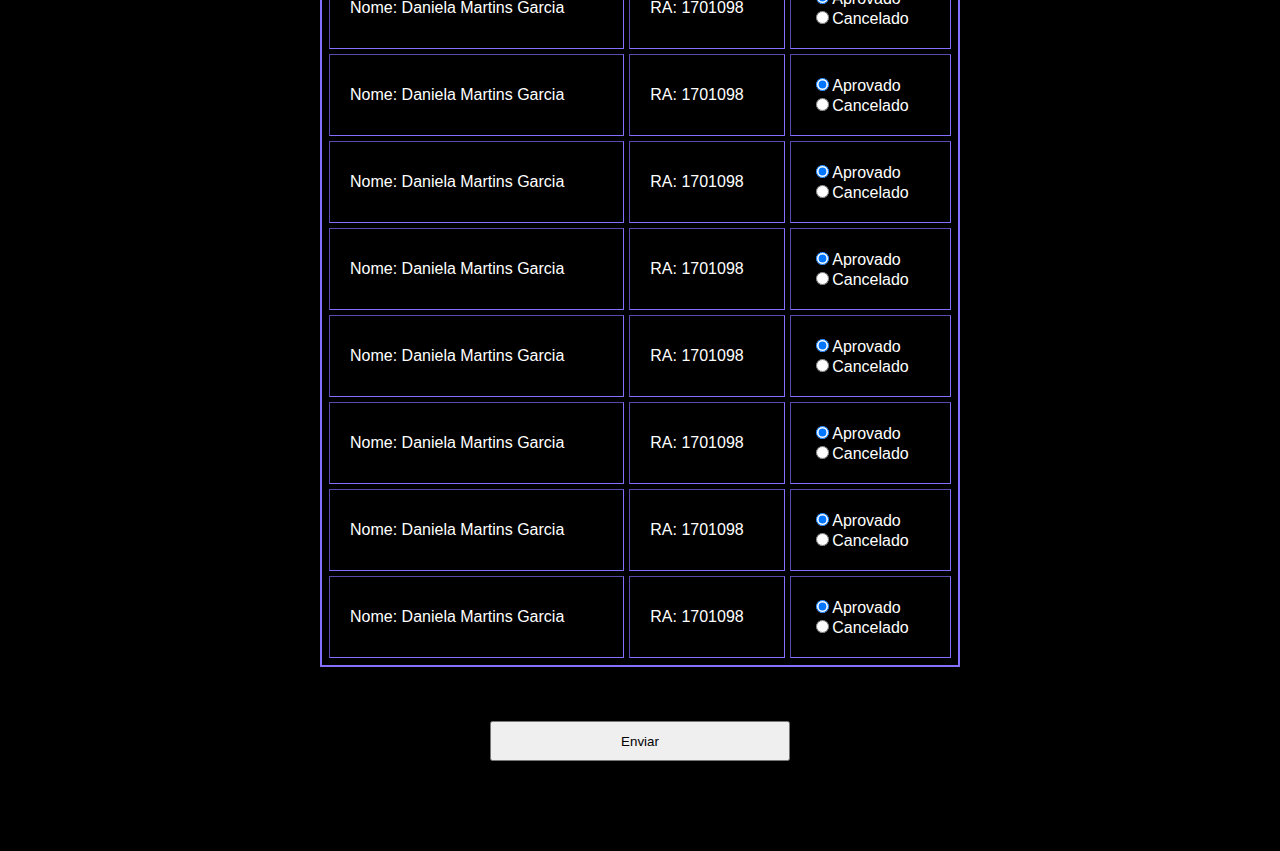
==== commit ca10ddde: "Titulo" ====
--- a/Projeto/matricula.html
+++ b/Projeto/matricula.html
@@ -45,7 +45,7 @@
         <br>
         <br>
         <br>
-        <center><strong><font size="5">MATRÍCULA</font></strong></center>
+        <center><strong><font size="4">Administração | Gestão de Projetos | 1º 2018 | Turma A</font></strong></center>
 		<br/>
 		<br/>
 		<br/>
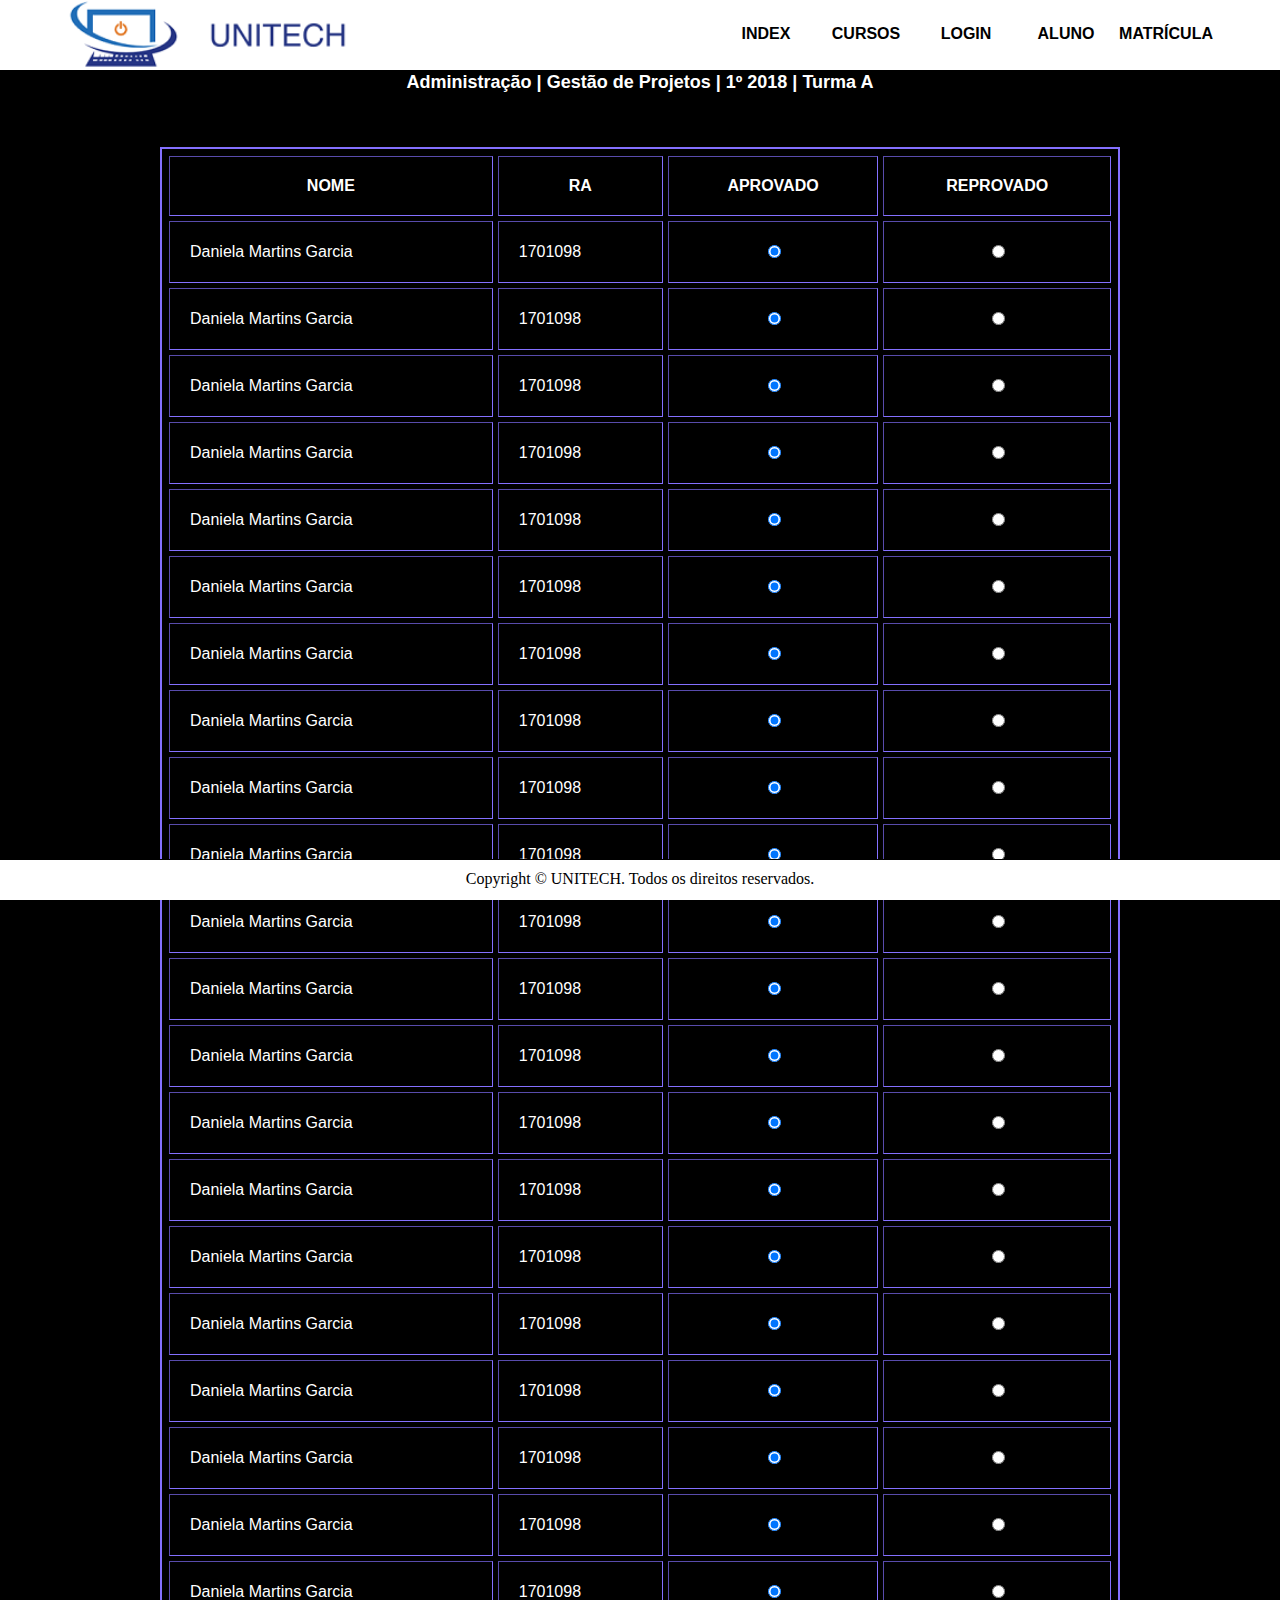
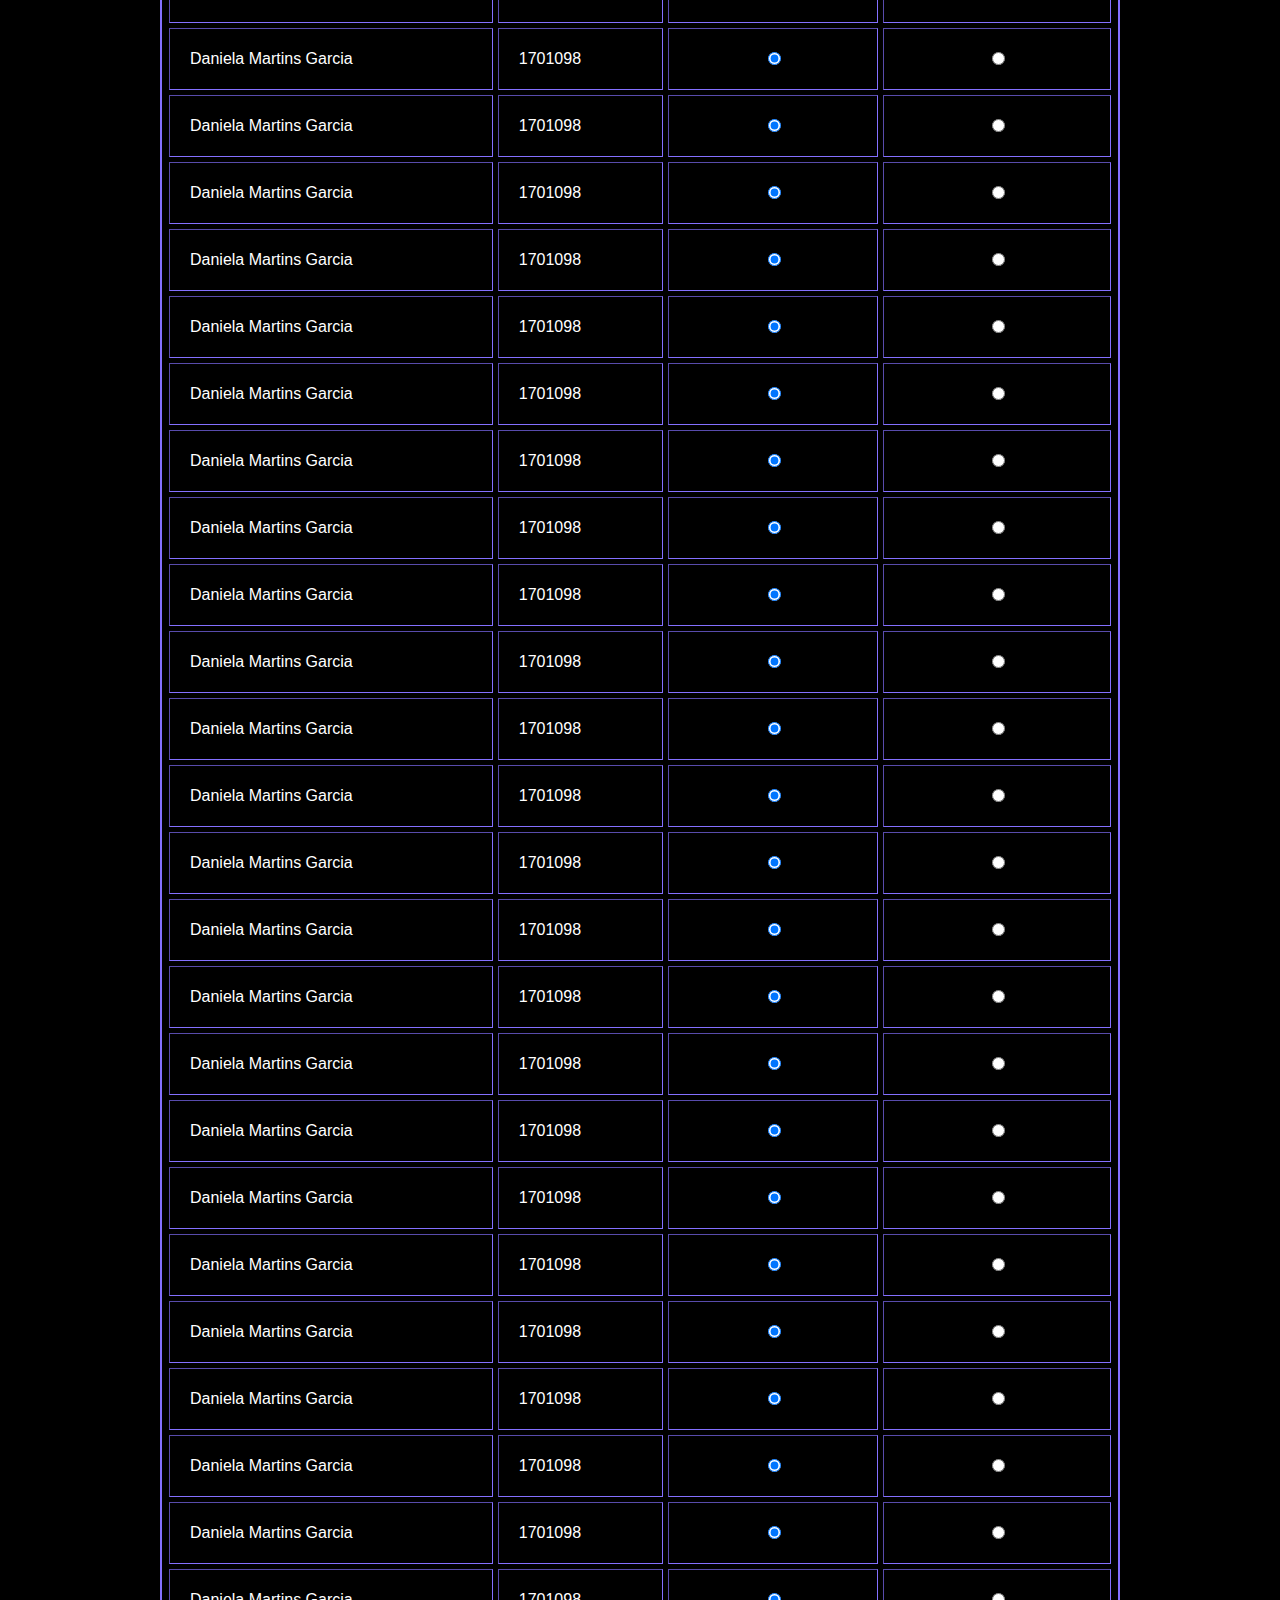
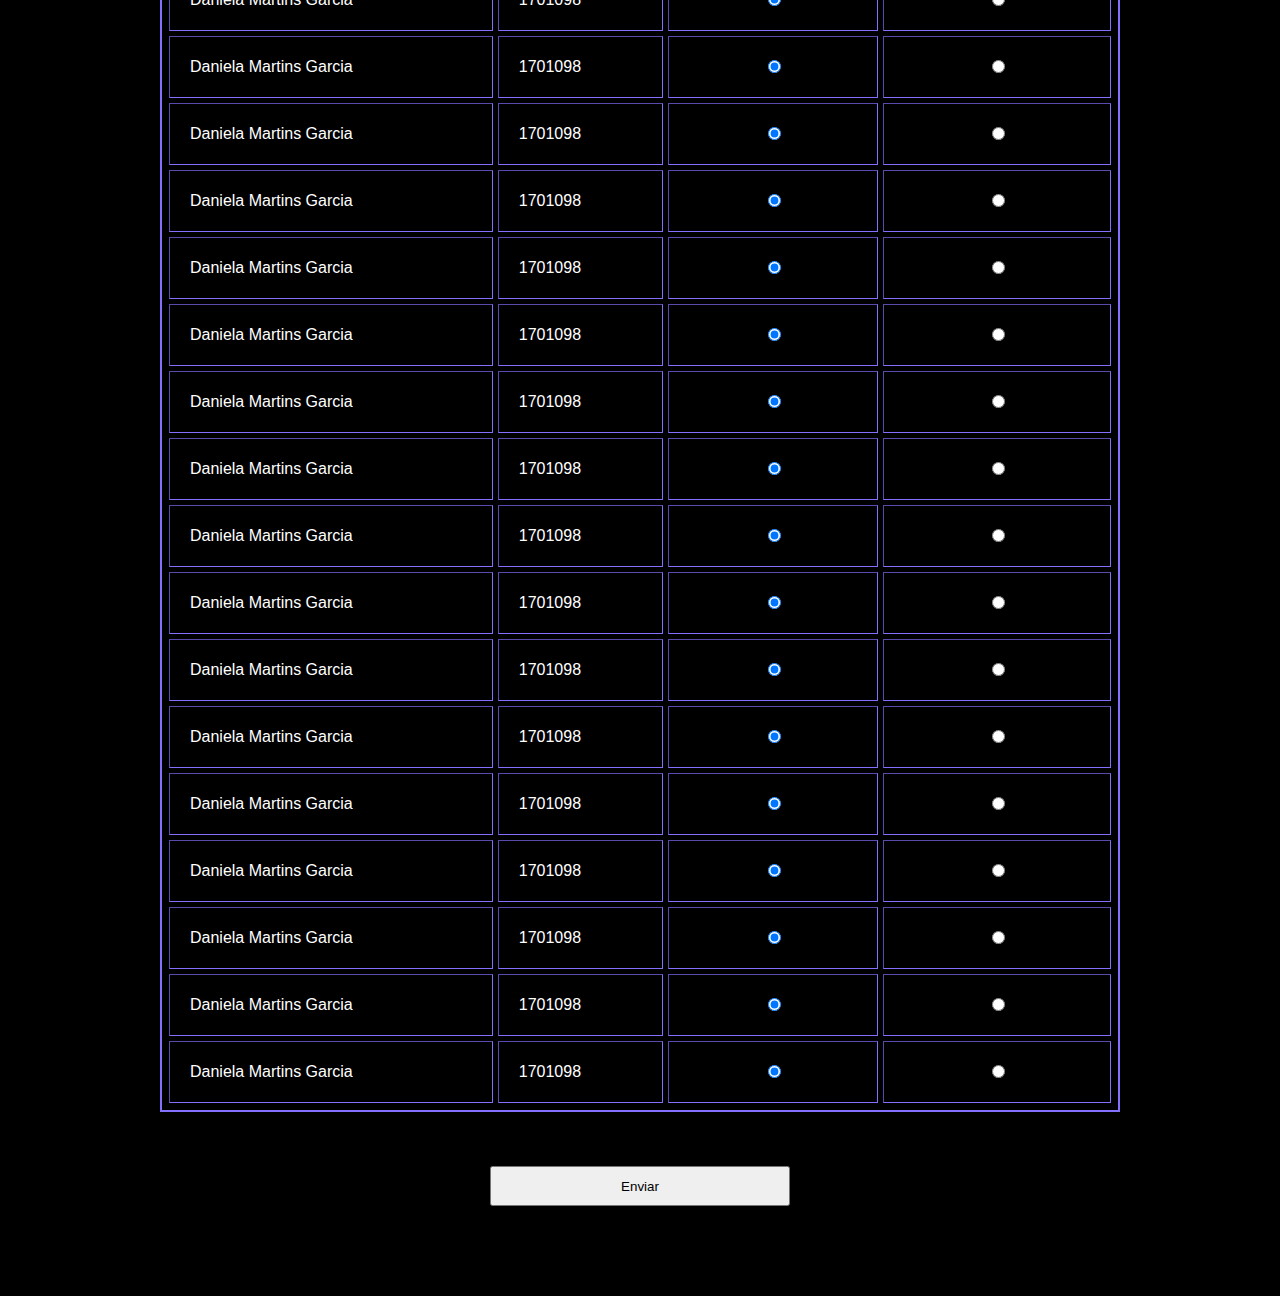
==== commit 5efa0f49: "Add files via upload" ====
--- a/Projeto/matricula.html
+++ b/Projeto/matricula.html
@@ -51,547 +51,553 @@
 		<br/>
 
 
-<form id="formulario" action="" method="POST">
-<center><table border = '1' CELLSPACING=5 CELLPADDING=20 width=50% height=60% class="curso">
-<tr>
-<td>Nome: Daniela Martins Garcia</td>
-<td>RA: 1701098</td>
-<form>
-<td><input type="radio" name="avalia" value ="aprovados" checked>Aprovado</br>
-<input type="radio" name="avalia" value ="reprovados">Cancelado</td>
-</form>
-</tr>
-<tr>
-<td>Nome: Daniela Martins Garcia</td>
-<td>RA: 1701098</td>
-<form>
-<td><input type="radio" name="avalia" value ="aprovados" checked>Aprovado</br>
-<input type="radio" name="avalia" value ="reprovados">Cancelado</td>
-</form>
-</tr>
-<tr>
-<td>Nome: Daniela Martins Garcia</td>
-<td>RA: 1701098</td>
-<form>
-<td><input type="radio" name="avalia" value ="aprovados" checked>Aprovado</br>
-<input type="radio" name="avalia" value ="reprovados">Cancelado</td>
-</form>
-</tr>
-
-<tr>
-<td>Nome: Daniela Martins Garcia</td>
-<td>RA: 1701098</td>
-<form>
-<td><input type="radio" name="avalia" value ="aprovados" checked>Aprovado</br>
-<input type="radio" name="avalia" value ="reprovados">Cancelado</td>
-</form>
-</tr>
-
-<tr>
-<td>Nome: Daniela Martins Garcia</td>
-<td>RA: 1701098</td>
-<form>
-<td><input type="radio" name="avalia" value ="aprovados" checked>Aprovado</br>
-<input type="radio" name="avalia" value ="reprovados">Cancelado</td>
-</form>
-</tr>
-
-<tr>
-<td>Nome: Daniela Martins Garcia</td>
-<td>RA: 1701098</td>
-<form>
-<td><input type="radio" name="avalia" value ="aprovados" checked>Aprovado</br>
-<input type="radio" name="avalia" value ="reprovados">Cancelado</td>
-</form>
-</tr>
-
-<tr>
-<td>Nome: Daniela Martins Garcia</td>
-<td>RA: 1701098</td>
-<form>
-<td><input type="radio" name="avalia" value ="aprovados" checked>Aprovado</br>
-<input type="radio" name="avalia" value ="reprovados">Cancelado</td>
-</form>
-</tr>
-
-<tr>
-<td>Nome: Daniela Martins Garcia</td>
-<td>RA: 1701098</td>
-<form>
-<td><input type="radio" name="avalia" value ="aprovados" checked>Aprovado</br>
-<input type="radio" name="avalia" value ="reprovados">Cancelado</td>
-</form>
-</tr>
-
-<tr>
-<td>Nome: Daniela Martins Garcia</td>
-<td>RA: 1701098</td>
-<form>
-<td><input type="radio" name="avalia" value ="aprovados" checked>Aprovado</br>
-<input type="radio" name="avalia" value ="reprovados">Cancelado</td>
-</form>
-</tr>
-
-<tr>
-<td>Nome: Daniela Martins Garcia</td>
-<td>RA: 1701098</td>
-<form>
-<td><input type="radio" name="avalia" value ="aprovados" checked>Aprovado</br>
-<input type="radio" name="avalia" value ="reprovados">Cancelado</td>
-</form>
-</tr>
-
-<tr>
-<td>Nome: Daniela Martins Garcia</td>
-<td>RA: 1701098</td>
-<form>
-<td><input type="radio" name="avalia" value ="aprovados" checked>Aprovado</br>
-<input type="radio" name="avalia" value ="reprovados">Cancelado</td>
-</form>
-</tr>
-
-<tr>
-<td>Nome: Daniela Martins Garcia</td>
-<td>RA: 1701098</td>
-<form>
-<td><input type="radio" name="avalia" value ="aprovados" checked>Aprovado</br>
-<input type="radio" name="avalia" value ="reprovados">Cancelado</td>
-</form>
-</tr>
-<tr>
-<td>Nome: Daniela Martins Garcia</td>
-<td>RA: 1701098</td>
-<form>
-<td><input type="radio" name="avalia" value ="aprovados" checked>Aprovado</br>
-<input type="radio" name="avalia" value ="reprovados">Cancelado</td>
-</form>
-</tr>
-
-<tr>
-<td>Nome: Daniela Martins Garcia</td>
-<td>RA: 1701098</td>
-<form>
-<td><input type="radio" name="avalia" value ="aprovados" checked>Aprovado</br>
-<input type="radio" name="avalia" value ="reprovados">Cancelado</td>
-</form>
-</tr>
-
-<tr>
-<td>Nome: Daniela Martins Garcia</td>
-<td>RA: 1701098</td>
-<form>
-<td><input type="radio" name="avalia" value ="aprovados" checked>Aprovado</br>
-<input type="radio" name="avalia" value ="reprovados">Cancelado</td>
-</form>
-</tr>
-
-<tr>
-<td>Nome: Daniela Martins Garcia</td>
-<td>RA: 1701098</td>
-<form>
-<td><input type="radio" name="avalia" value ="aprovados" checked>Aprovado</br>
-<input type="radio" name="avalia" value ="reprovados">Cancelado</td>
-</form>
-</tr>
-
-<tr>
-<td>Nome: Daniela Martins Garcia</td>
-<td>RA: 1701098</td>
-<form>
-<td><input type="radio" name="avalia" value ="aprovados" checked>Aprovado</br>
-<input type="radio" name="avalia" value ="reprovados">Cancelado</td>
-</form>
-</tr>
-
-<tr>
-<td>Nome: Daniela Martins Garcia</td>
-<td>RA: 1701098</td>
-<form>
-<td><input type="radio" name="avalia" value ="aprovados" checked>Aprovado</br>
-<input type="radio" name="avalia" value ="reprovados">Cancelado</td>
-</form>
-</tr>
-
-<tr>
-<td>Nome: Daniela Martins Garcia</td>
-<td>RA: 1701098</td>
-<form>
-<td><input type="radio" name="avalia" value ="aprovados" checked>Aprovado</br>
-<input type="radio" name="avalia" value ="reprovados">Cancelado</td>
-</form>
-</tr>
-
-<tr>
-<td>Nome: Daniela Martins Garcia</td>
-<td>RA: 1701098</td>
-<form>
-<td><input type="radio" name="avalia" value ="aprovados" checked>Aprovado</br>
-<input type="radio" name="avalia" value ="reprovados">Cancelado</td>
-</form>
-</tr>
-
-<tr>
-<td>Nome: Daniela Martins Garcia</td>
-<td>RA: 1701098</td>
-<form>
-<td><input type="radio" name="avalia" value ="aprovados" checked>Aprovado</br>
-<input type="radio" name="avalia" value ="reprovados">Cancelado</td>
-</form>
-</tr>
-
-<tr>
-<td>Nome: Daniela Martins Garcia</td>
-<td>RA: 1701098</td>
-<form>
-<td><input type="radio" name="avalia" value ="aprovados" checked>Aprovado</br>
-<input type="radio" name="avalia" value ="reprovados">Cancelado</td>
-</form>
-</tr>
-<tr>
-<td>Nome: Daniela Martins Garcia</td>
-<td>RA: 1701098</td>
-<form>
-<td><input type="radio" name="avalia" value ="aprovados" checked>Aprovado</br>
-<input type="radio" name="avalia" value ="reprovados">Cancelado</td>
-</form>
-</tr>
-
-<tr>
-<td>Nome: Daniela Martins Garcia</td>
-<td>RA: 1701098</td>
-<form>
-<td><input type="radio" name="avalia" value ="aprovados" checked>Aprovado</br>
-<input type="radio" name="avalia" value ="reprovados">Cancelado</td>
-</form>
-</tr>
-
-<tr>
-<td>Nome: Daniela Martins Garcia</td>
-<td>RA: 1701098</td>
-<form>
-<td><input type="radio" name="avalia" value ="aprovados" checked>Aprovado</br>
-<input type="radio" name="avalia" value ="reprovados">Cancelado</td>
-</form>
-</tr>
-
-<tr>
-<td>Nome: Daniela Martins Garcia</td>
-<td>RA: 1701098</td>
-<form>
-<td><input type="radio" name="avalia" value ="aprovados" checked>Aprovado</br>
-<input type="radio" name="avalia" value ="reprovados">Cancelado</td>
-</form>
-</tr>
-
-<tr>
-<td>Nome: Daniela Martins Garcia</td>
-<td>RA: 1701098</td>
-<form>
-<td><input type="radio" name="avalia" value ="aprovados" checked>Aprovado</br>
-<input type="radio" name="avalia" value ="reprovados">Cancelado</td>
-</form>
-</tr>
-
-<tr>
-<td>Nome: Daniela Martins Garcia</td>
-<td>RA: 1701098</td>
-<form>
-<td><input type="radio" name="avalia" value ="aprovados" checked>Aprovado</br>
-<input type="radio" name="avalia" value ="reprovados">Cancelado</td>
-</form>
-</tr>
-
-<tr>
-<td>Nome: Daniela Martins Garcia</td>
-<td>RA: 1701098</td>
-<form>
-<td><input type="radio" name="avalia" value ="aprovados" checked>Aprovado</br>
-<input type="radio" name="avalia" value ="reprovados">Cancelado</td>
-</form>
-</tr>
-
-<tr>
-<td>Nome: Daniela Martins Garcia</td>
-<td>RA: 1701098</td>
-<form>
-<td><input type="radio" name="avalia" value ="aprovados" checked>Aprovado</br>
-<input type="radio" name="avalia" value ="reprovados">Cancelado</td>
-</form>
-</tr>
-
-<tr>
-<td>Nome: Daniela Martins Garcia</td>
-<td>RA: 1701098</td>
-<form>
-<td><input type="radio" name="avalia" value ="aprovados" checked>Aprovado</br>
-<input type="radio" name="avalia" value ="reprovados">Cancelado</td>
-</form>
-</tr>
-
-<tr>
-<td>Nome: Daniela Martins Garcia</td>
-<td>RA: 1701098</td>
-<form>
-<td><input type="radio" name="avalia" value ="aprovados" checked>Aprovado</br>
-<input type="radio" name="avalia" value ="reprovados">Cancelado</td>
-</form>
-</tr>
-<tr>
-<td>Nome: Daniela Martins Garcia</td>
-<td>RA: 1701098</td>
-<form>
-<td><input type="radio" name="avalia" value ="aprovados" checked>Aprovado</br>
-<input type="radio" name="avalia" value ="reprovados">Cancelado</td>
-</form>
-</tr>
-
-<tr>
-<td>Nome: Daniela Martins Garcia</td>
-<td>RA: 1701098</td>
-<form>
-<td><input type="radio" name="avalia" value ="aprovados" checked>Aprovado</br>
-<input type="radio" name="avalia" value ="reprovados">Cancelado</td>
-</form>
-</tr>
-
-<tr>
-<td>Nome: Daniela Martins Garcia</td>
-<td>RA: 1701098</td>
-<form>
-<td><input type="radio" name="avalia" value ="aprovados" checked>Aprovado</br>
-<input type="radio" name="avalia" value ="reprovados">Cancelado</td>
-</form>
-</tr>
-
-<tr>
-<td>Nome: Daniela Martins Garcia</td>
-<td>RA: 1701098</td>
-<form>
-<td><input type="radio" name="avalia" value ="aprovados" checked>Aprovado</br>
-<input type="radio" name="avalia" value ="reprovados">Cancelado</td>
-</form>
-</tr>
-
-<tr>
-<td>Nome: Daniela Martins Garcia</td>
-<td>RA: 1701098</td>
-<form>
-<td><input type="radio" name="avalia" value ="aprovados" checked>Aprovado</br>
-<input type="radio" name="avalia" value ="reprovados">Cancelado</td>
-</form>
-</tr>
-
-<tr>
-<td>Nome: Daniela Martins Garcia</td>
-<td>RA: 1701098</td>
-<form>
-<td><input type="radio" name="avalia" value ="aprovados" checked>Aprovado</br>
-<input type="radio" name="avalia" value ="reprovados">Cancelado</td>
-</form>
-</tr>
-
-<tr>
-<td>Nome: Daniela Martins Garcia</td>
-<td>RA: 1701098</td>
-<form>
-<td><input type="radio" name="avalia" value ="aprovados" checked>Aprovado</br>
-<input type="radio" name="avalia" value ="reprovados">Cancelado</td>
-</form>
-</tr>
-
-<tr>
-<td>Nome: Daniela Martins Garcia</td>
-<td>RA: 1701098</td>
-<form>
-<td><input type="radio" name="avalia" value ="aprovados" checked>Aprovado</br>
-<input type="radio" name="avalia" value ="reprovados">Cancelado</td>
-</form>
-</tr>
-
-<tr>
-<td>Nome: Daniela Martins Garcia</td>
-<td>RA: 1701098</td>
-<form>
-<td><input type="radio" name="avalia" value ="aprovados" checked>Aprovado</br>
-<input type="radio" name="avalia" value ="reprovados">Cancelado</td>
-</form>
-</tr>
-
-<tr>
-<td>Nome: Daniela Martins Garcia</td>
-<td>RA: 1701098</td>
-<form>
-<td><input type="radio" name="avalia" value ="aprovados" checked>Aprovado</br>
-<input type="radio" name="avalia" value ="reprovados">Cancelado</td>
-</form>
-</tr>
-<tr>
-<td>Nome: Daniela Martins Garcia</td>
-<td>RA: 1701098</td>
-<form>
-<td><input type="radio" name="avalia" value ="aprovados" checked>Aprovado</br>
-<input type="radio" name="avalia" value ="reprovados">Cancelado</td>
-</form>
-</tr>
-
-<tr>
-<td>Nome: Daniela Martins Garcia</td>
-<td>RA: 1701098</td>
-<form>
-<td><input type="radio" name="avalia" value ="aprovados" checked>Aprovado</br>
-<input type="radio" name="avalia" value ="reprovados">Cancelado</td>
-</form>
-</tr>
-
-<tr>
-<td>Nome: Daniela Martins Garcia</td>
-<td>RA: 1701098</td>
-<form>
-<td><input type="radio" name="avalia" value ="aprovados" checked>Aprovado</br>
-<input type="radio" name="avalia" value ="reprovados">Cancelado</td>
-</form>
-</tr>
-
-<tr>
-<td>Nome: Daniela Martins Garcia</td>
-<td>RA: 1701098</td>
-<form>
-<td><input type="radio" name="avalia" value ="aprovados" checked>Aprovado</br>
-<input type="radio" name="avalia" value ="reprovados">Cancelado</td>
-</form>
-</tr>
-
-<tr>
-<td>Nome: Daniela Martins Garcia</td>
-<td>RA: 1701098</td>
-<form>
-<td><input type="radio" name="avalia" value ="aprovados" checked>Aprovado</br>
-<input type="radio" name="avalia" value ="reprovados">Cancelado</td>
-</form>
-</tr>
-
-<tr>
-<td>Nome: Daniela Martins Garcia</td>
-<td>RA: 1701098</td>
-<form>
-<td><input type="radio" name="avalia" value ="aprovados" checked>Aprovado</br>
-<input type="radio" name="avalia" value ="reprovados">Cancelado</td>
-</form>
-</tr>
-
-<tr>
-<td>Nome: Daniela Martins Garcia</td>
-<td>RA: 1701098</td>
-<form>
-<td><input type="radio" name="avalia" value ="aprovados" checked>Aprovado</br>
-<input type="radio" name="avalia" value ="reprovados">Cancelado</td>
-</form>
-</tr>
-
-<tr>
-<td>Nome: Daniela Martins Garcia</td>
-<td>RA: 1701098</td>
-<form>
-<td><input type="radio" name="avalia" value ="aprovados" checked>Aprovado</br>
-<input type="radio" name="avalia" value ="reprovados">Cancelado</td>
-</form>
-</tr>
-
-<tr>
-<td>Nome: Daniela Martins Garcia</td>
-<td>RA: 1701098</td>
-<form>
-<td><input type="radio" name="avalia" value ="aprovados" checked>Aprovado</br>
-<input type="radio" name="avalia" value ="reprovados">Cancelado</td>
-</form>
-</tr>
-
-<tr>
-<td>Nome: Daniela Martins Garcia</td>
-<td>RA: 1701098</td>
-<form>
-<td><input type="radio" name="avalia" value ="aprovados" checked>Aprovado</br>
-<input type="radio" name="avalia" value ="reprovados">Cancelado</td>
-</form>
-</tr>
-<tr>
-<td>Nome: Daniela Martins Garcia</td>
-<td>RA: 1701098</td>
-<form>
-<td><input type="radio" name="avalia" value ="aprovados" checked>Aprovado</br>
-<input type="radio" name="avalia" value ="reprovados">Cancelado</td>
-</form>
-</tr>
-
-<tr>
-<td>Nome: Daniela Martins Garcia</td>
-<td>RA: 1701098</td>
-<form>
-<td><input type="radio" name="avalia" value ="aprovados" checked>Aprovado</br>
-<input type="radio" name="avalia" value ="reprovados">Cancelado</td>
-</form>
-</tr>
-
-<tr>
-<td>Nome: Daniela Martins Garcia</td>
-<td>RA: 1701098</td>
-<form>
-<td><input type="radio" name="avalia" value ="aprovados" checked>Aprovado</br>
-<input type="radio" name="avalia" value ="reprovados">Cancelado</td>
-</form>
-</tr>
-
-<tr>
-<td>Nome: Daniela Martins Garcia</td>
-<td>RA: 1701098</td>
-<form>
-<td><input type="radio" name="avalia" value ="aprovados" checked>Aprovado</br>
-<input type="radio" name="avalia" value ="reprovados">Cancelado</td>
-</form>
-</tr>
-
-<tr>
-<td>Nome: Daniela Martins Garcia</td>
-<td>RA: 1701098</td>
-<form>
-<td><input type="radio" name="avalia" value ="aprovados" checked>Aprovado</br>
-<input type="radio" name="avalia" value ="reprovados">Cancelado</td>
-</form>
-</tr>
-
-<tr>
-<td>Nome: Daniela Martins Garcia</td>
-<td>RA: 1701098</td>
-<form>
-<td><input type="radio" name="avalia" value ="aprovados" checked>Aprovado</br>
-<input type="radio" name="avalia" value ="reprovados">Cancelado</td>
-</form>
-</tr>
-
-<tr>
-<td>Nome: Daniela Martins Garcia</td>
-<td>RA: 1701098</td>
-<form>
-<td><input type="radio" name="avalia" value ="aprovados" checked>Aprovado</br>
-<input type="radio" name="avalia" value ="reprovados">Cancelado</td>
-</form>
-</tr>
-
-<tr>
-<td>Nome: Daniela Martins Garcia</td>
-<td>RA: 1701098</td>
-<form>
-<td><input type="radio" name="avalia" value ="aprovados" checked>Aprovado</br>
-<input type="radio" name="avalia" value ="reprovados">Cancelado</td>
-</form>
-</tr>
-
-<tr>
-<td>Nome: Daniela Martins Garcia</td>
-<td>RA: 1701098</td>
-<form>
-<td><input type="radio" name="avalia" value ="aprovados" checked>Aprovado</br>
-<input type="radio" name="avalia" value ="reprovados">Cancelado</td>
+<form id="formulario" action="javascript:window.location.reload();" method="POST">
+<center><table border = '1' CELLSPACING=5 CELLPADDING=20 width=75% height=50% class="curso">
+<tr>
+	<th>NOME</th>
+	<th>RA</th>
+	<th>APROVADO</th>
+	<th>REPROVADO</th>
+</tr>
+<tr>
+<td>Daniela Martins Garcia</td>
+<td>1701098</td>
+<form>
+<td><center><input type="radio" name="avalia" value ="aprovados" checked></br></td></center>
+<td><center><input type="radio" name="avalia" value ="reprovados"></td></center>
+</form>
+</tr>
+<tr>
+<td>Daniela Martins Garcia</td>
+<td>1701098</td>
+<form>
+<td><center><input type="radio" name="avalia" value ="aprovados" checked></br></td></center>
+<td><center><input type="radio" name="avalia" value ="reprovados"></td></center>
+</form>
+</tr>
+<tr>
+<td>Daniela Martins Garcia</td>
+<td>1701098</td>
+<form>
+<td><center><input type="radio" name="avalia" value ="aprovados" checked></br></td></center>
+<td><center><input type="radio" name="avalia" value ="reprovados"></td></center>
+</form>
+</tr>
+
+<tr>
+<td>Daniela Martins Garcia</td>
+<td>1701098</td>
+<form>
+<td><center><input type="radio" name="avalia" value ="aprovados" checked></br></td></center>
+<td><center><input type="radio" name="avalia" value ="reprovados"></td></center>
+</form>
+</tr>
+
+<tr>
+<td>Daniela Martins Garcia</td>
+<td>1701098</td>
+<form>
+<td><center><input type="radio" name="avalia" value ="aprovados" checked></br></td></center>
+<td><center><input type="radio" name="avalia" value ="reprovados"></td></center>
+</form>
+</tr>
+
+<tr>
+<td>Daniela Martins Garcia</td>
+<td>1701098</td>
+<form>
+<td><center><input type="radio" name="avalia" value ="aprovados" checked></br></td></center>
+<td><center><input type="radio" name="avalia" value ="reprovados"></td></center>
+</form>
+</tr>
+
+<tr>
+<td>Daniela Martins Garcia</td>
+<td>1701098</td>
+<form>
+<td><center><input type="radio" name="avalia" value ="aprovados" checked></br></td></center>
+<td><center><input type="radio" name="avalia" value ="reprovados"></td></center>
+</form>
+</tr>
+
+<tr>
+<td>Daniela Martins Garcia</td>
+<td>1701098</td>
+<form>
+<td><center><input type="radio" name="avalia" value ="aprovados" checked></br></td></center>
+<td><center><input type="radio" name="avalia" value ="reprovados"></td></center>
+</form>
+</tr>
+
+<tr>
+<td>Daniela Martins Garcia</td>
+<td>1701098</td>
+<form>
+<td><center><input type="radio" name="avalia" value ="aprovados" checked></br></td></center>
+<td><center><input type="radio" name="avalia" value ="reprovados"></td></center>
+</form>
+</tr>
+
+<tr>
+<td>Daniela Martins Garcia</td>
+<td>1701098</td>
+<form>
+<td><center><input type="radio" name="avalia" value ="aprovados" checked></br></td></center>
+<td><center><input type="radio" name="avalia" value ="reprovados"></td></center>
+</form>
+</tr>
+
+<tr>
+<td>Daniela Martins Garcia</td>
+<td>1701098</td>
+<form>
+<td><center><input type="radio" name="avalia" value ="aprovados" checked></br></td></center>
+<td><center><input type="radio" name="avalia" value ="reprovados"></td></center>
+</form>
+</tr>
+
+<tr>
+<td>Daniela Martins Garcia</td>
+<td>1701098</td>
+<form>
+<td><center><input type="radio" name="avalia" value ="aprovados" checked></br></td></center>
+<td><center><input type="radio" name="avalia" value ="reprovados"></td></center>
+</form>
+</tr>
+<tr>
+<td>Daniela Martins Garcia</td>
+<td>1701098</td>
+<form>
+<td><center><input type="radio" name="avalia" value ="aprovados" checked></br></td></center>
+<td><center><input type="radio" name="avalia" value ="reprovados"></td></center>
+</form>
+</tr>
+
+<tr>
+<td>Daniela Martins Garcia</td>
+<td>1701098</td>
+<form>
+<td><center><input type="radio" name="avalia" value ="aprovados" checked></br></td></center>
+<td><center><input type="radio" name="avalia" value ="reprovados"></td></center>
+</form>
+</tr>
+
+<tr>
+<td>Daniela Martins Garcia</td>
+<td>1701098</td>
+<form>
+<td><center><input type="radio" name="avalia" value ="aprovados" checked></br></td></center>
+<td><center><input type="radio" name="avalia" value ="reprovados"></td></center>
+</form>
+</tr>
+
+<tr>
+<td>Daniela Martins Garcia</td>
+<td>1701098</td>
+<form>
+<td><center><input type="radio" name="avalia" value ="aprovados" checked></br></td></center>
+<td><center><input type="radio" name="avalia" value ="reprovados"></td></center>
+</form>
+</tr>
+
+<tr>
+<td>Daniela Martins Garcia</td>
+<td>1701098</td>
+<form>
+<td><center><input type="radio" name="avalia" value ="aprovados" checked></br></td></center>
+<td><center><input type="radio" name="avalia" value ="reprovados"></td></center>
+</form>
+</tr>
+
+<tr>
+<td>Daniela Martins Garcia</td>
+<td>1701098</td>
+<form>
+<td><center><input type="radio" name="avalia" value ="aprovados" checked></br></td></center>
+<td><center><input type="radio" name="avalia" value ="reprovados"></td></center>
+</form>
+</tr>
+
+<tr>
+<td>Daniela Martins Garcia</td>
+<td>1701098</td>
+<form>
+<td><center><input type="radio" name="avalia" value ="aprovados" checked></br></td></center>
+<td><center><input type="radio" name="avalia" value ="reprovados"></td></center>
+</form>
+</tr>
+
+<tr>
+<td>Daniela Martins Garcia</td>
+<td>1701098</td>
+<form>
+<td><center><input type="radio" name="avalia" value ="aprovados" checked></br></td></center>
+<td><center><input type="radio" name="avalia" value ="reprovados"></td></center>
+</form>
+</tr>
+
+<tr>
+<td>Daniela Martins Garcia</td>
+<td>1701098</td>
+<form>
+<td><center><input type="radio" name="avalia" value ="aprovados" checked></br></td></center>
+<td><center><input type="radio" name="avalia" value ="reprovados"></td></center>
+</form>
+</tr>
+
+<tr>
+<td>Daniela Martins Garcia</td>
+<td>1701098</td>
+<form>
+<td><center><input type="radio" name="avalia" value ="aprovados" checked></br></td></center>
+<td><center><input type="radio" name="avalia" value ="reprovados"></td></center>
+</form>
+</tr>
+<tr>
+<td>Daniela Martins Garcia</td>
+<td>1701098</td>
+<form>
+<td><center><input type="radio" name="avalia" value ="aprovados" checked></br></td></center>
+<td><center><input type="radio" name="avalia" value ="reprovados"></td></center>
+</form>
+</tr>
+
+<tr>
+<td>Daniela Martins Garcia</td>
+<td>1701098</td>
+<form>
+<td><center><input type="radio" name="avalia" value ="aprovados" checked></br></td></center>
+<td><center><input type="radio" name="avalia" value ="reprovados"></td></center>
+</form>
+</tr>
+
+<tr>
+<td>Daniela Martins Garcia</td>
+<td>1701098</td>
+<form>
+<td><center><input type="radio" name="avalia" value ="aprovados" checked></br></td></center>
+<td><center><input type="radio" name="avalia" value ="reprovados"></td></center>
+</form>
+</tr>
+
+<tr>
+<td>Daniela Martins Garcia</td>
+<td>1701098</td>
+<form>
+<td><center><input type="radio" name="avalia" value ="aprovados" checked></br></td></center>
+<td><center><input type="radio" name="avalia" value ="reprovados"></td></center>
+</form>
+</tr>
+
+<tr>
+<td>Daniela Martins Garcia</td>
+<td>1701098</td>
+<form>
+<td><center><input type="radio" name="avalia" value ="aprovados" checked></br></td></center>
+<td><center><input type="radio" name="avalia" value ="reprovados"></td></center>
+</form>
+</tr>
+
+<tr>
+<td>Daniela Martins Garcia</td>
+<td>1701098</td>
+<form>
+<td><center><input type="radio" name="avalia" value ="aprovados" checked></br></td></center>
+<td><center><input type="radio" name="avalia" value ="reprovados"></td></center>
+</form>
+</tr>
+
+<tr>
+<td>Daniela Martins Garcia</td>
+<td>1701098</td>
+<form>
+<td><center><input type="radio" name="avalia" value ="aprovados" checked></br></td></center>
+<td><center><input type="radio" name="avalia" value ="reprovados"></td></center>
+</form>
+</tr>
+
+<tr>
+<td>Daniela Martins Garcia</td>
+<td>1701098</td>
+<form>
+<td><center><input type="radio" name="avalia" value ="aprovados" checked></br></td></center>
+<td><center><input type="radio" name="avalia" value ="reprovados"></td></center>
+</form>
+</tr>
+
+<tr>
+<td>Daniela Martins Garcia</td>
+<td>1701098</td>
+<form>
+<td><center><input type="radio" name="avalia" value ="aprovados" checked></br></td></center>
+<td><center><input type="radio" name="avalia" value ="reprovados"></td></center>
+</form>
+</tr>
+
+<tr>
+<td>Daniela Martins Garcia</td>
+<td>1701098</td>
+<form>
+<td><center><input type="radio" name="avalia" value ="aprovados" checked></br></td></center>
+<td><center><input type="radio" name="avalia" value ="reprovados"></td></center>
+</form>
+</tr>
+<tr>
+<td>Daniela Martins Garcia</td>
+<td>1701098</td>
+<form>
+<td><center><input type="radio" name="avalia" value ="aprovados" checked></br></td></center>
+<td><center><input type="radio" name="avalia" value ="reprovados"></td></center>
+</form>
+</tr>
+
+<tr>
+<td>Daniela Martins Garcia</td>
+<td>1701098</td>
+<form>
+<td><center><input type="radio" name="avalia" value ="aprovados" checked></br></td></center>
+<td><center><input type="radio" name="avalia" value ="reprovados"></td></center>
+</form>
+</tr>
+
+<tr>
+<td>Daniela Martins Garcia</td>
+<td>1701098</td>
+<form>
+<td><center><input type="radio" name="avalia" value ="aprovados" checked></br></td></center>
+<td><center><input type="radio" name="avalia" value ="reprovados"></td></center>
+</form>
+</tr>
+
+<tr>
+<td>Daniela Martins Garcia</td>
+<td>1701098</td>
+<form>
+<td><center><input type="radio" name="avalia" value ="aprovados" checked></br></td></center>
+<td><center><input type="radio" name="avalia" value ="reprovados"></td></center>
+</form>
+</tr>
+
+<tr>
+<td>Daniela Martins Garcia</td>
+<td>1701098</td>
+<form>
+<td><center><input type="radio" name="avalia" value ="aprovados" checked></br></td></center>
+<td><center><input type="radio" name="avalia" value ="reprovados"></td></center>
+</form>
+</tr>
+
+<tr>
+<td>Daniela Martins Garcia</td>
+<td>1701098</td>
+<form>
+<td><center><input type="radio" name="avalia" value ="aprovados" checked></br></td></center>
+<td><center><input type="radio" name="avalia" value ="reprovados"></td></center>
+</form>
+</tr>
+
+<tr>
+<td>Daniela Martins Garcia</td>
+<td>1701098</td>
+<form>
+<td><center><input type="radio" name="avalia" value ="aprovados" checked></br></td></center>
+<td><center><input type="radio" name="avalia" value ="reprovados"></td></center>
+</form>
+</tr>
+
+<tr>
+<td>Daniela Martins Garcia</td>
+<td>1701098</td>
+<form>
+<td><center><input type="radio" name="avalia" value ="aprovados" checked></br></td></center>
+<td><center><input type="radio" name="avalia" value ="reprovados"></td></center>
+</form>
+</tr>
+
+<tr>
+<td>Daniela Martins Garcia</td>
+<td>1701098</td>
+<form>
+<td><center><input type="radio" name="avalia" value ="aprovados" checked></br></td></center>
+<td><center><input type="radio" name="avalia" value ="reprovados"></td></center>
+</form>
+</tr>
+
+<tr>
+<td>Daniela Martins Garcia</td>
+<td>1701098</td>
+<form>
+<td><center><input type="radio" name="avalia" value ="aprovados" checked></br></td></center>
+<td><center><input type="radio" name="avalia" value ="reprovados"></td></center>
+</form>
+</tr>
+<tr>
+<td>Daniela Martins Garcia</td>
+<td>1701098</td>
+<form>
+<td><center><input type="radio" name="avalia" value ="aprovados" checked></br></td></center>
+<td><center><input type="radio" name="avalia" value ="reprovados"></td></center>
+</form>
+</tr>
+
+<tr>
+<td>Daniela Martins Garcia</td>
+<td>1701098</td>
+<form>
+<td><center><input type="radio" name="avalia" value ="aprovados" checked></br></td></center>
+<td><center><input type="radio" name="avalia" value ="reprovados"></td></center>
+</form>
+</tr>
+
+<tr>
+<td>Daniela Martins Garcia</td>
+<td>1701098</td>
+<form>
+<td><center><input type="radio" name="avalia" value ="aprovados" checked></br></td></center>
+<td><center><input type="radio" name="avalia" value ="reprovados"></td></center>
+</form>
+</tr>
+
+<tr>
+<td>Daniela Martins Garcia</td>
+<td>1701098</td>
+<form>
+<td><center><input type="radio" name="avalia" value ="aprovados" checked></br></td></center>
+<td><center><input type="radio" name="avalia" value ="reprovados"></td></center>
+</form>
+</tr>
+
+<tr>
+<td>Daniela Martins Garcia</td>
+<td>1701098</td>
+<form>
+<td><center><input type="radio" name="avalia" value ="aprovados" checked></br></td></center>
+<td><center><input type="radio" name="avalia" value ="reprovados"></td></center>
+</form>
+</tr>
+
+<tr>
+<td>Daniela Martins Garcia</td>
+<td>1701098</td>
+<form>
+<td><center><input type="radio" name="avalia" value ="aprovados" checked></br></td></center>
+<td><center><input type="radio" name="avalia" value ="reprovados"></td></center>
+</form>
+</tr>
+
+<tr>
+<td>Daniela Martins Garcia</td>
+<td>1701098</td>
+<form>
+<td><center><input type="radio" name="avalia" value ="aprovados" checked></br></td></center>
+<td><center><input type="radio" name="avalia" value ="reprovados"></td></center>
+</form>
+</tr>
+
+<tr>
+<td>Daniela Martins Garcia</td>
+<td>1701098</td>
+<form>
+<td><center><input type="radio" name="avalia" value ="aprovados" checked></br></td></center>
+<td><center><input type="radio" name="avalia" value ="reprovados"></td></center>
+</form>
+</tr>
+
+<tr>
+<td>Daniela Martins Garcia</td>
+<td>1701098</td>
+<form>
+<td><center><input type="radio" name="avalia" value ="aprovados" checked></br></td></center>
+<td><center><input type="radio" name="avalia" value ="reprovados"></td></center>
+</form>
+</tr>
+
+<tr>
+<td>Daniela Martins Garcia</td>
+<td>1701098</td>
+<form>
+<td><center><input type="radio" name="avalia" value ="aprovados" checked></br></td></center>
+<td><center><input type="radio" name="avalia" value ="reprovados"></td></center>
+</form>
+</tr>
+<tr>
+<td>Daniela Martins Garcia</td>
+<td>1701098</td>
+<form>
+<td><center><input type="radio" name="avalia" value ="aprovados" checked></br></td></center>
+<td><center><input type="radio" name="avalia" value ="reprovados"></td></center>
+</form>
+</tr>
+
+<tr>
+<td>Daniela Martins Garcia</td>
+<td>1701098</td>
+<form>
+<td><center><input type="radio" name="avalia" value ="aprovados" checked></br></td></center>
+<td><center><input type="radio" name="avalia" value ="reprovados"></td></center>
+</form>
+</tr>
+
+<tr>
+<td>Daniela Martins Garcia</td>
+<td>1701098</td>
+<form>
+<td><center><input type="radio" name="avalia" value ="aprovados" checked></br></td></center>
+<td><center><input type="radio" name="avalia" value ="reprovados"></td></center>
+</form>
+</tr>
+
+<tr>
+<td>Daniela Martins Garcia</td>
+<td>1701098</td>
+<form>
+<td><center><input type="radio" name="avalia" value ="aprovados" checked></br></td></center>
+<td><center><input type="radio" name="avalia" value ="reprovados"></td></center>
+</form>
+</tr>
+
+<tr>
+<td>Daniela Martins Garcia</td>
+<td>1701098</td>
+<form>
+<td><center><input type="radio" name="avalia" value ="aprovados" checked></br></td></center>
+<td><center><input type="radio" name="avalia" value ="reprovados"></td></center>
+</form>
+</tr>
+
+<tr>
+<td>Daniela Martins Garcia</td>
+<td>1701098</td>
+<form>
+<td><center><input type="radio" name="avalia" value ="aprovados" checked></br></td></center>
+<td><center><input type="radio" name="avalia" value ="reprovados"></td></center>
+</form>
+</tr>
+
+<tr>
+<td>Daniela Martins Garcia</td>
+<td>1701098</td>
+<form>
+<td><center><input type="radio" name="avalia" value ="aprovados" checked></br></td></center>
+<td><center><input type="radio" name="avalia" value ="reprovados"></td></center>
+</form>
+</tr>
+
+<tr>
+<td>Daniela Martins Garcia</td>
+<td>1701098</td>
+<form>
+<td><center><input type="radio" name="avalia" value ="aprovados" checked></br></td></center>
+<td><center><input type="radio" name="avalia" value ="reprovados"></td></center>
+</form>
+</tr>
+
+<tr>
+<td>Daniela Martins Garcia</td>
+<td>1701098</td>
+<form>
+<td><center><input type="radio" name="avalia" value ="aprovados" checked></br></td></center>
+<td><center><input type="radio" name="avalia" value ="reprovados"></td></center>
 </form>
 </tr>
 
